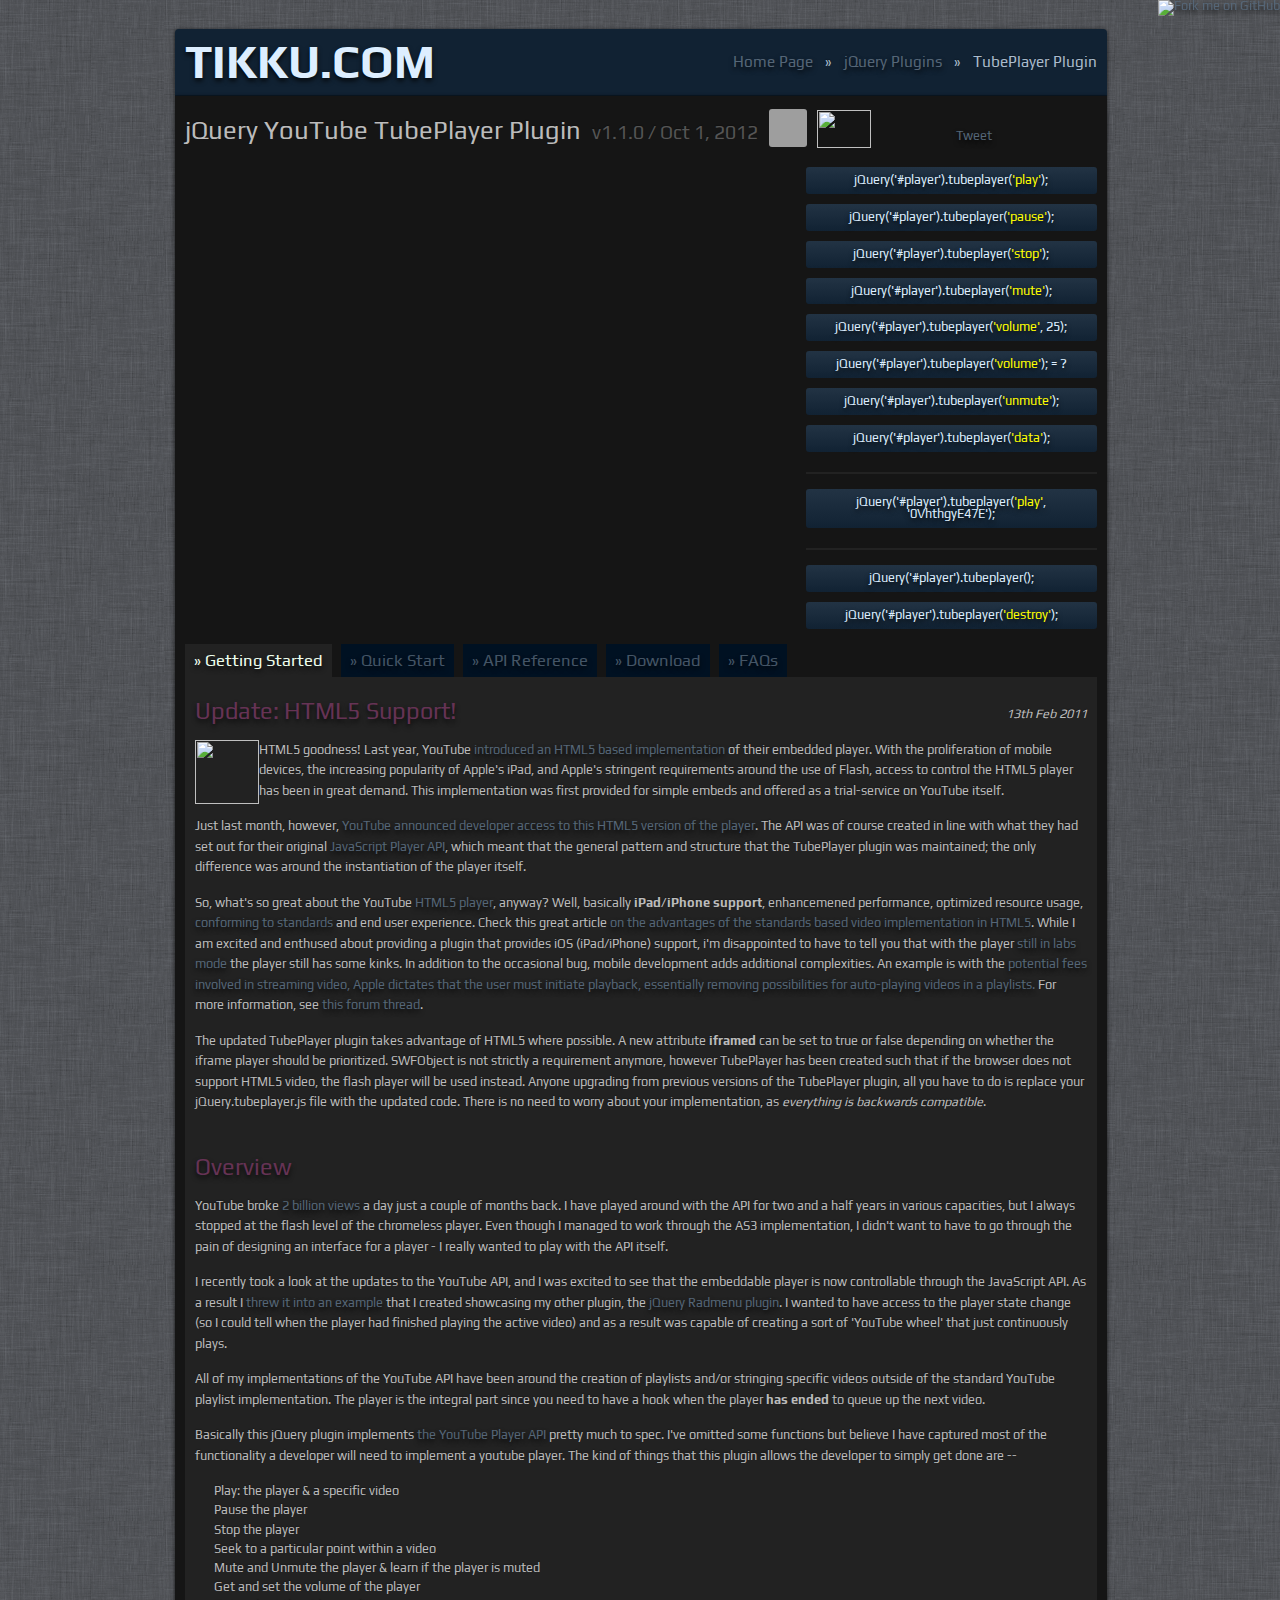
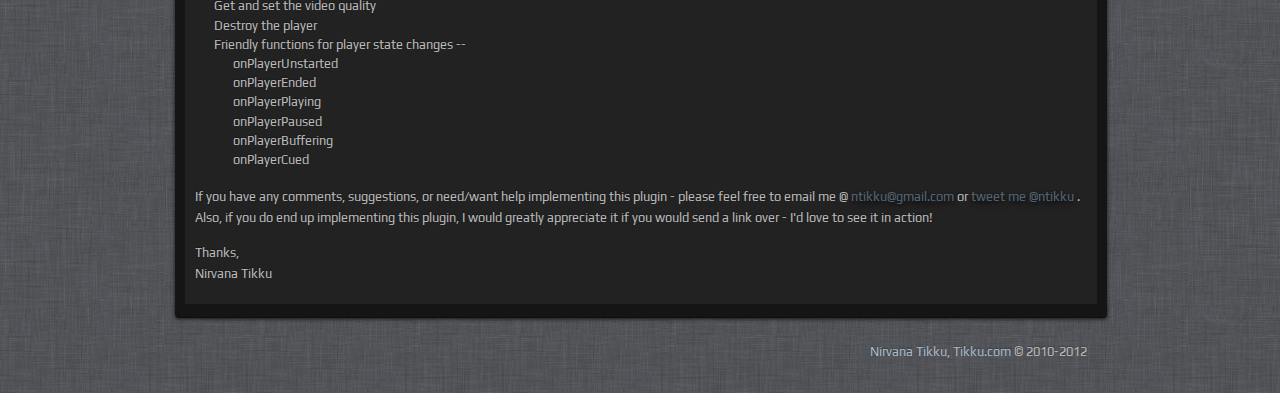
==== webVideoPlayers/jqTubePlayer/index.html @ 19bdcdd6 "Added youtube player tests." ====
<?xml version="1.0" encoding="UTF-8"?>
<!DOCTYPE HTML>
<html>
<head>
	<title>jQuery YouTube TubePlayer Plugin - By Nirvana Tikku</title>
<meta name="ttw" content="6adqhs0" />
<meta http-equiv="Content-Type" content="text/html" />
<meta http-equiv="X-UA-Compatible" content="chrome=1">
<meta name="google-site-verification" content="scHf2K9UgwcPYAiMAz8gCAtIu8FqyezLiTigGDRs0bs" />
<meta property="fb:admins" content="1704113" />


<meta property="og:site_name" content="Tikku.com - Nirvana Tikku's Projects"/>
<meta property="og:type" content="website"/>
<meta property="og:image" content="http://tikku.com/images/tikku/tikku_com_img.png"/>

<meta property="og:url" content="http://www.tikku.com/jquery-youtube-tubeplayer-plugin"/>


<meta name="description" content="" />
<meta name="keywords" content="" />
<link media="screen" type="text/css" rel="stylesheet" href="tikku.css" />
	<script type="text/javascript" src="tikku.js"></script>
	<link href='http://fonts.googleapis.com/css?family=Play&subset=latin' rel='stylesheet' type='text/css'>
</head>
<body target="jquery-youtube-tubeplayer-plugin" class="jquery-youtube-tubeplayer-plugin" analyticsID="UA-8984274-1">
<div class="page">
<div class="page-container page-adjust">
	<div class="grid grid-adjust" style="width:95%">
		<div class="col_24 top">
			<div class="nav">
	<div class="main-title awesome">
		<a href="/" class="home_link">
			TIKKU.COM 
		</a>
		
		<span class="crumbs" style="width:auto;float:right;margin-top:15px;max-width:100%;">
										    		    		 <a href="/home?linkId=bc">     			Home Page
    		</a> 									    		 &nbsp; &raquo; &nbsp;     		 <a href="/jquery-plugins?linkId=bc">     			jQuery Plugins
    		</a> 									    		 &nbsp; &raquo; &nbsp;     		    			TubePlayer Plugin
    							</span>
	</div>
</div>
		</div>
		<div class="col_24 awesome awesome-grey middle" style="float:left;">
			<h1 style="top:-5px;font-size:2em;">jQuery YouTube TubePlayer Plugin 
	<sup class="version">v1.1.0 / Oct 1, 2012</sup> 
	<div class="html5-logo"><div class="logo">&nbsp;</div></div> 
	<img style="position:relative;top:9px;left:4px;" src='/images/yt_powered_by_white_resized.png' width="54" height="38"/> 
</h1>
<div style="position:absolute; right:-10px; top:23px;">
	<a href="http://twitter.com/share" class="twitter-share-button" data-count="horizontal" data-via="ntikku">Tweet</a><script type="text/javascript" src="http://platform.twitter.com/widgets.js"></script><iframe src="http://www.facebook.com/plugins/like.php?href=http%3A%2F%2Fwww.tikku.com%2Fjquery-youtube-tubeplayer-plugin&amp;layout=button_count&amp;show_faces=false&amp;width=450&amp;action=like&amp;font=trebuchet+ms&amp;colorscheme=dark&amp;height=21" scrolling="no" frameborder="0" style="border:none; overflow:hidden; width:125px; height:21px;" allowTransparency="true"></iframe></div>


<div class="col_16">
	<div class="video-player">
		<div id="player"></div>
	</div>
</div>
	
<style>
	.html5-logo { background:rgba(250,250,250,0.6); width:32px; height:32px; display:inline-block;
		padding:3px;
		-webkit-border-radius:3px; -moz-border-radius:3px; border-radius:3px;
	}
	.html5-logo .logo {
		width:32px; height:32px; background:url('/images/HTML5_Logo_32.png') no-repeat; display:inline-block; padding:0px;
	}
	.player-action {
		width:auto;
		height:auto;
		-moz-border-radius:3px;
		-webkit-border-radius:3px;
		border-radius:3px;
		margin-bottom:10px;
		text-align:center;
		padding:7px;
		background-color:#123;
		background: -moz-linear-gradient(center top , #234, #123) repeat scroll 0 0 transparent;
		background-image: -webkit-gradient(linear, 0% 0%, 0% 100%, from(#234), to(#123));
			
	}
	.awesome .events-examples a { color:#def; }
	.player-action .event { color:yellow; }
	.player-action:hover { 
		background-color:#012;
		background: -moz-linear-gradient(center top, #234, #012) repeat scroll 0 0 transparent; 
		background-image: -webkit-gradient(linear, 0% 0%, 0% 100%, from(#234), to(#012));
		-moz-box-shadow: 0px 0px 2px #111;
		-webkit-box-shadow: 0px 0px 2px #111;
	}
	.player-action:active,
	.player-action:focus {
		background-color:#234;
		background: -moz-linear-gradient(center top, #012, #123) repeat scroll 0 0 transparent; 
		background-image: -webkit-gradient(linear, 0% 0%, 0% 100%, from(#012), to(#123));
	}
	
</style>

<div class="col_8 last">
	<div class="events-examples">
		<a href="javascript:void(0);" onClick="jQuery('#player').tubeplayer('play');">
			<div class='player-action'> jQuery('#player').tubeplayer(<span class='event'>'play'</span>); </div>
		</a>
		<a href="javascript:void(0);" onClick="jQuery('#player').tubeplayer('pause');">
			<div class='player-action'> jQuery('#player').tubeplayer(<span class='event'>'pause'</span>); </div>
		</a> 
		<a href="javascript:void(0);" onClick="jQuery('#player').tubeplayer('stop');">
			<div class='player-action'> jQuery('#player').tubeplayer(<span class='event'>'stop'</span>); </div>
		</a> 
		<a href="javascript:void(0);" onClick="jQuery('#player').tubeplayer('mute');">
			<div class='player-action'> jQuery('#player').tubeplayer(<span class='event'>'mute'</span>); </div>
		</a> 
		<a href="javascript:void(0);" onClick="jQuery('#player').tubeplayer('volume', 25);">
			<div class='player-action'> jQuery('#player').tubeplayer(<span class='event'>'volume'</span>, 25); </div>
		</a> 
		<a href="javascript:void(0);" onClick="jQuery('#player-volume').html(jQuery('#player').tubeplayer('volume'));">
			<div class='player-action'> 
				jQuery('#player').tubeplayer(<span class='event'>'volume'</span>); = 
				<span id='player-volume'>?</span>
			</div>
		</a> 
		<a href="javascript:void(0);" onClick="jQuery('#player').tubeplayer('unmute');">
			<div class='player-action'> jQuery('#player').tubeplayer(<span class='event'>'unmute'</span>); </div>
		</a>
		<a href="javascript:void(0);" onClick="showData(jQuery('#player').tubeplayer('data'));">
			<div class='player-action'> jQuery('#player').tubeplayer(<span class='event'>'data'</span>); </div>
		</a>
		<hr/>
		<a href="javascript:void(0);" onClick="jQuery('#player').tubeplayer('play', '0VhthgyE47E');">
			<div class='player-action'> jQuery('#player').tubeplayer(<span class='event'>'play'</span>, '0VhthgyE47E'); </div>
		</a> 
		<hr/>
		<a href="javascript:void(0);" onClick="initPlayer();">
			<div class='player-action'> jQuery('#player').tubeplayer(); </div>
		</a> 
		<a href="javascript:void(0);" onClick="jQuery('#player').tubeplayer('destroy');">
			<div class='player-action'> jQuery('#player').tubeplayer(<span class='event'>'destroy'</span>); </div>
		</a> 
	</div>
</div>

<script type="text/javascript">
function initPlayer(){
	jQuery("#player").tubeplayer({
		width: 600,
		height: 450,
		initialVideo: '0VhthgyE47E',
		onPlayerPlaying: function() {
			console.log('playeing');
		},
		onPlayerUnstarted: function () {
			console.log('unstarted');
		},
		onPlayterCued: function () {
			console.log('cued');
		},
		onPlayerPaused: function () {
			console.log('paused');
		},
		onPlayerBuffering: function () {
			console.log('buffering');
		}

	});
};
jQuery.tubeplayer.defaults.afterReady = function(){
	//jQuery("#player").tubeplayer("cue", " ");
};
initPlayer();
function showData(data){
	var html = "bytesLoaded : " + data.bytesLoaded;
	html += " / bytesTotal : " + data.bytesTotal + "\n";
	html += "currentTime : " + data.currentTime;
	html += " / duration : " + data.duration + "\n";
	html += "startBytes : " + data.startBytes + "\n";
	html += "state : " + data.state + "\n";
	html += "quality : " + data.availableQualityLevels.join(",") + "\n";
	html += "url : " + data.videoURL + "\n";
	html += "videoID : " + data.videoID;
	alert(html);
}
</script>

<br/>






<div class="col_24" style="min-height:620px;">
		
	
	
	
	
	
	
	<div name="jquery_tubeplayer_tabs" id="tubeplayer_tutorial" class="ui-basic-tabs " ui_tabs_type="basic" >
		<ul>
			<li class="selected" tab="tubeplayer_tutorial_1">
							<a href="#tubeplayer_tutorial_1" onClick="log.ga.event('tab', 'select', 'tubeplayer_tutorial : tab-1');"><h3>&raquo; Getting Started</h3></a>
		</li>
			<li  tab="tubeplayer_tutorial_2">
							<a href="#tubeplayer_tutorial_2" onClick="log.ga.event('tab', 'select', 'tubeplayer_tutorial : tab-2');"><h3>&raquo; Quick Start</h3></a>
		</li>
			<li  tab="tubeplayer_tutorial_3">
							<a href="#tubeplayer_tutorial_3" onClick="log.ga.event('tab', 'select', 'tubeplayer_tutorial : tab-3');"><h3>&raquo; API Reference</h3></a>
		</li>
			<li  tab="tubeplayer_tutorial_4">
							<a href="#tubeplayer_tutorial_4" onClick="log.ga.event('tab', 'select', 'tubeplayer_tutorial : tab-4');"><h3>&raquo; Download</h3></a>
		</li>
			<li  tab="tubeplayer_tutorial_5">
							<a href="#tubeplayer_tutorial_5" onClick="log.ga.event('tab', 'select', 'tubeplayer_tutorial : tab-5');"><h3>&raquo; FAQs</h3></a>
		</li>
		</ul>
			<div name="tubeplayer_tutorial_1" class="  ui-tab ui-tabs">
				<style>
	.standard li { display:block; clear:both; }
</style>
<div class="col_24">
	<h2>Update: HTML5 Support!</h2>
	<em style="position:absolute; top:20px; right:0px;">13th Feb 2011</em>
	<p>
		<img src="/images/HTML5_Logo_64.png" height="64px" width="64px" style="float:left;"/> 
		HTML5 goodness!  Last year, YouTube <a href="http://apiblog.youtube.com/2010/06/flash-and-html5-tag.html">introduced an HTML5 based implementation</a>
		of their embedded player.  With the proliferation of mobile devices, the increasing popularity of Apple's iPad,
		and Apple's stringent requirements around the use of Flash, access to control the HTML5 player has been in great demand.  This implementation was first provided for simple embeds and offered as a trial-service on YouTube itself.  
	</p>
	<p>
		Just last month, however, <a href="http://apiblog.youtube.com/2011/01/introducing-javascript-player-api-for.html">YouTube announced developer access to this HTML5 version of the player</a>. 
		The API was of course created in line with what they had set out for their original <a href="http://code.google.com/apis/youtube/js_api_reference.html">JavaScript Player API</a>, which meant that the 
		general pattern and structure that the TubePlayer plugin was maintained; the only difference was around the instantiation of the player itself.  
	</p>
	<p>
		So, what's so great about the YouTube <a href="http://en.wikipedia.org/wiki/HTML5">HTML5 player</a>, anyway? Well, basically <strong>iPad/iPhone support</strong>, enhancemened performance, optimized resource usage, 
		<a href="http://dev.w3.org/html5/spec/spec.html">conforming to standards</a> and end user experience. Check this great article <a href="http://diveintohtml5.org/video.html">on the advantages of the standards based video implementation in HTML5</a>.
		While I am excited and enthused about providing a plugin that provides iOS (iPad/iPhone) support, i'm disappointed to have to tell you that with the player <a href="http://http://code.google.com/apis/youtube/iframe_api_reference.html">still in labs mode</a> the
		player still has some kinks.  In addition to the occasional bug, mobile development adds additional complexities.  An example is with the <a href="http://developer.apple.com/library/safari/#documentation/AudioVideo/Conceptual/Using_HTML5_Audio_Video/AudioandVideoTagBasics/AudioandVideoTagBasics.html">potential fees involved in streaming video, Apple dictates that the user must 
		initiate playback, essentially removing possibilities for auto-playing videos in a playlists.</a> For more information, see <a href="http://code.google.com/apis/youtube/forum/discussion.html?place=topic/youtube-api-gdata/Fr39edfAKgs/discussion">this forum thread</a>.
	</P>
	<p>
		The updated TubePlayer plugin takes advantage of HTML5 where possible.  A new attribute <strong>iframed</strong> can be set to true or false depending on whether the iframe player should be prioritized. SWFObject is not strictly a requirement anymore, however TubePlayer has been
		created such that if the browser does not support HTML5 video, the flash player will be used instead.  Anyone upgrading from previous versions of the TubePlayer plugin, all you have to do is replace
		your jQuery.tubeplayer.js file with the updated code. There is no need to worry about your implementation, as <em> everything is backwards compatible</em>.
	</P>
		<h2>Overview</h2>
	<p>
		YouTube broke <a target="_blank" href="http://mashable.com/2010/05/17/youtube-2-billion-views/">2 billion views</a> a day just a couple of months back. I have played around with the API for two and a half years in various capacities, but I always stopped at the flash level of the chromeless player. Even though I managed to work through the AS3 implementation, I didn't want to have to go through the pain of designing an interface for a player - I really wanted to play with the API itself.
	</p>
	<p>
		I recently took a look at the updates to the YouTube API, and I was excited to see that the embeddable player is now controllable through the JavaScript API. As a result I <a href="youtube-quickplay" target="_blank" >threw it into an example</a> that I created showcasing my other plugin, the <a target="_blank" href="jquery-radmenu-plugin">jQuery Radmenu plugin</a>. I wanted to have access to the player state change (so I could tell when the player had finished playing the active video) and as a result was capable of creating a sort of 'YouTube wheel' that just continuously plays.
	</p>
	<p>
		All of my implementations of the YouTube API have been around the creation of playlists and/or stringing specific videos outside of the standard YouTube playlist implementation. The player is the integral part since you need to have a hook when the player <strong>has ended</strong> to queue up the next video. 
	</p>
	<p>
		Basically this jQuery plugin implements <a target="_blank" href="http://code.google.com/apis/youtube/js_api_reference.html#onYouTubePlayerReady">the YouTube Player API</a> pretty much to spec. I've omitted some functions but believe I have captured most of the functionality a developer will need to implement a youtube player. The kind of things that this plugin allows the developer to simply get done are --
		<ol class='standard'>
			<li>Play: the player & a specific video</li>
			<li>Pause the player</li>
			<li>Stop the player</li>
			<li>Seek to a particular point within a video</li>
			<li>Mute and Unmute the player & learn if the player is muted</li>
			<li>Get and set the volume of the player</li>
			<li>Get and set the video quality</li>
			<li>Destroy the player</li>
			<li>
				Friendly functions for player state changes -- <br/>
				<ol>
					<li>onPlayerUnstarted</li>
					<li>onPlayerEnded</li>
					<li>onPlayerPlaying</li>
					<li>onPlayerPaused</li>
					<li>onPlayerBuffering</li>
					<li>onPlayerCued</li>
				</ol>
			</li>
		</ol>
	</p>
	<p>
		If you have any comments, suggestions, or need/want help implementing this plugin - please feel free to email me @ 
		<a href="mailto:ntikku@gmail.com">ntikku@gmail.com</a> or <a href="http://www.twitter.com/ntikku">tweet 
		me @ntikku</a> . Also, if you do end up implementing this plugin, I would greatly appreciate it if you 
		would send a link over - I'd love to see it in action!
	</p>
	<p>
		Thanks, <br/>
		Nirvana Tikku
	</p>
</div>

		</div>
			<div name="tubeplayer_tutorial_2" class=" never ui-tab ui-tabs">
					
				<h2>Quick Start Guide</h2>
		<p>
			<div class="css_bullet">&nbsp;</div>
			<strong class='header'>1&nbsp;&nbsp;&nbsp;&nbsp;
			Create a container for your player</strong><br/>
			<br/>
			<pre class="code indent">
&lt;html&gt;	
&lt;body&gt;
	&lt;div id=<span class='string'>'youtube-player-container'</span>&gt; &lt;/div&gt;
&lt;/body&gt;
&lt;/html&gt;
			</pre>
			
			<br/>
						<div class="css_bullet">&nbsp;</div>
			<strong class='header'>2&nbsp;&nbsp;&nbsp;&nbsp;
			Include the JavaScript</strong>
			<br/><br/>
			<pre class="code indent">
&lt;script type='text/javascript' src='{your_path_to}/<span class='string'>jQuery.tubeplayer.js'</span>&gt;&lt;/script&gt;
			</pre>
			
			<br/>
						<div class="css_bullet">&nbsp;</div>
			<strong class='header'>3&nbsp;&nbsp;&nbsp;&nbsp;
			Initialize the YouTube Player in JavaScript</strong>
			<br/><br/>
			<pre class="code indent">
jQuery(<span class='string'>"#youtube-player-container"</span>).tubeplayer({
	width: <span class='num'>600</span>, <span class='comments'>// the width of the player</span>
	height: <span class='num'>450</span>, <span class='comments'>// the height of the player</span>
	allowFullScreen: <span class='string'>"true"</span>, <span class='comments'>// true by default, allow user to go full screen</span>
	initialVideo: <span class='string'>"DkoeNLuMbcI"</span>, <span class='comments'>// the video that is loaded into the player</span>
	preferredQuality: <span class='string'>"default"</span>,<span class='comments'>// preferred quality: default, small, medium, large, hd720</span>
	onPlay: <span class='fn'>function</span>(id){}, <span class='comments'>// after the play method is called</span>
	onPause: <span class='fn'>function</span>(){}, <span class='comments'>// after the pause method is called</span>
	onStop: <span class='fn'>function</span>(){}, <span class='comments'>// after the player is stopped</span>
	onSeek: <span class='fn'>function</span>(time){}, <span class='comments'>// after the video has been seeked to a defined point</span>
	onMute: <span class='fn'>function</span>(){}, <span class='comments'>// after the player is muted</span>
	onUnMute: <span class='fn'>function</span>(){} <span class='comments'>// after the player is unmuted</span>
});
			</pre>
					<br/>
						<div class="css_bullet">&nbsp;</div>
			<strong class='header'>4&nbsp;&nbsp;&nbsp;&nbsp;
			Hook the tubeplayer's events to any elements you want to use as triggers</strong>
			<br/><br/>
			<pre class="code indent">
&lt;a href="#" onClick='jQuery(<span class='string'>"#youtube-player-container"</span>).tubeplayer(<span class="string">"play"</span>)'&gt; 
	Play video in player
&lt;/a&gt;
&lt;a href="#" onClick='jQuery(<span class='string'>"#youtube-player-container"</span>).tubeplayer(<span class="string">"pause"</span>)'&gt; 
	Pause player 
&lt;/a&gt;
&lt;a href="#" onClick='jQuery(<span class='string'>"#youtube-player-container"</span>).tubeplayer(<span class="string">"stop"</span>)'&gt; 
	Stop player 
&lt;/a&gt;
&lt;a href="#" onClick='jQuery(<span class='string'>"#youtube-player-container"</span>).tubeplayer(<span class="string">"mute"</span>)'&gt; 	
	Mute player 
&lt;/a&gt;
&lt;a href="#" onClick='jQuery(<span class='string'>"#youtube-player-container"</span>).tubeplayer(<span class="string">"unmute"</span>)'&gt; 
	Unmute player
&lt;/a&gt;
			</pre>

		</p>

		</div>
			<div name="tubeplayer_tutorial_3" class=" never ui-tab ui-tabs">
				<h2>Options / Defaults</h2>

<div>In addition to this page, be sure to check out the <a target="_blank" href="http://code.google.com/apis/youtube/js_api_reference.html#Overview">YouTube JavaScript API Reference</a> if you aren't familiar with it.</div>
<br/><br/>
The plugin's defaults are --
<br/><br/>
<pre class="code indent">
<span class='fn'>var</span> defaults = {
	<span class='comments'>// Plugin init params</span>
	width: <span class='num'>425</span>, <span class='comments'>// the width of the player</span>
	height: <span class='num'>355</span>, <span class='comments'>// the height of the player</span>
	allowFullScreen: <span class='string'>"true"</span>, <span class='comments'>// true by default, allow user to go full screen</span>
	initialVideo: <span class='string'>"DkoeNLuMbcI"</span>, <span class='comments'>// the video that is loaded into the player</span>
	start: <span class='num'>0</span>, <span class='comments'></span>
	preferredQuality: <span class='string'>"default"</span>,<span class='comments'>// preferred quality: default, small, medium, large, hd720</span>
	showControls: <span class='num'>1</span>, <span class='comments'>// whether the player should have the controls visible, 0 or 1</span>
	showRelated: <span class='num'>0</span>, <span class='comments'>// show the related videos when the player ends, 0 or 1 </span>
	autoPlay: <span class='bool'>false</span>, <span class='comments'>// whether the player should autoplay the video, 0 or 1</span>
	autoHide: <span class='bool'>true</span>, <span class='comments'></span>
	theme: <span class='string'>"dark"</span>, <span class='comments'>// possible options: "dark" or "light"</span>
	color: <span class='string'>"red"</span>, <span class='comments'>// possible options: "red" or "white"</span>
	showinfo: <span class='bool'>false</span>, <span class='comments'>// if you want the player to include details about the video</span>
	modestbranding: <span class='bool'>true</span>, <span class='comments'>// specify to include/exclude the YouTube watermark</span>
	<span class='comments'>// the location to the swfobject import for the flash player, default to Google's CDN</span>
	wmode: <span class='string'>"transparent"</span>, <span class='comments'>// note: transparent maintains z-index, but disables GPU acceleration</span>
	swfobjectURL: <span class='string'>"http://ajax.googleapis.com/ajax/libs/swfobject/2.2/swfobject.js"</span>,
	loadSWFObject: <span class='bool'>true</span>, <span class='comments'>// if you include swfobject, set to false</span>
	<span class='comments'>// HTML5 specific attrs</span>
	iframed: <span class='bool'>true</span>, <span class='comments'>// iframed can be: true, false; if true, but not supported, degrades to flash</span>
	<span class='comments'>// Player Trigger Specific Functionality</span>
	onPlay: <span class='fn'>function</span>(id){}, <span class='comments'>// after the play method is called</span>
	onPause: <span class='fn'>function</span>(){}, <span class='comments'>// after the pause method is called</span>
	onStop: <span class='fn'>function</span>(){}, <span class='comments'>// after the player is stopped</span>
	onSeek: <span class='fn'>function</span>(time){}, <span class='comments'>// after the video has been seeked to a defined point</span>
	onMute: <span class='fn'>function</span>(){}, <span class='comments'>// after the player is muted</span>
	onUnMute: <span class='fn'>function</span>(){}, <span class='comments'>// after the player is unmuted</span>
	<span class='comments'>// Player State Change Specific Functionality</span>
	onPlayerUnstarted: <span class='fn'>function</span>(){}, <span class='comments'>// when the player returns a state of unstarted</span>
	onPlayerEnded: <span class='fn'>function</span>(){}, <span class='comments'>// when the player returns a state of ended</span>
	onPlayerPlaying: <span class='fn'>function</span>(){}, <span class='comments'>//when the player returns a state of playing</span>
	onPlayerPaused: <span class='fn'>function</span>(){}, <span class='comments'>// when the player returns a state of paused</span>
	onPlayerBuffering: <span class='fn'>function</span>(){}, <span class='comments'>// when the player returns a state of buffering</span>
	onPlayerCued: <span class='fn'>function</span>(){}, <span class='comments'>// when the player returns a state of cued</span>
	onQualityChange: <span class='fn'>function</span>(quality){}, <span class='comments'>// a function callback for when the quality of a video is determined</span>
	<span class='comments'>// Error State Specific Functionality</span>
	onErrorNotFound: <span class='fn'>function</span>(){}, <span class='comments'>// if a video cant be found</span>
	onErrorNotEmbeddable: <span class='fn'>function</span>(){}, <span class='comments'>// if a video isnt embeddable</span>
	onErrorInvalidParameter: <span class='fn'>function</span>(){} <span class='comments'>// if we've got an invalid param</span>
});
</pre>
<br/>
<div class="col_24">
	<h4>width</h4>
	<div class='col_24'>Assign the width of the player. By default this is at 425px.</div>
	<h4>height</h4>
	<div class='col_24'>Assign the height of the player. By default this is at 355px.</div>
	<h4>allowFullScreen</h4>
	<div class='col_24'>True or False, depending on if you want to enable the full screen button.</div>
	<h4>initialVideo</h4>
	<div class='col_24'>Assign a YouTube video id for the initial video to be loaded upon player initialization.</div>
	<h4>preferredQuality</h4>
	<div class='col_24'>Options: "default", "small", "medium", "large", "hd720". "default" is the plugin's default value.</div>
	<h4>showControls</h4>
	<div class='col_24'>This attribute will enable controls in the player, and is only available in the case of the iframe player. Values can be true or false. </div>
	<h4>showRelated</h4>
	<div class='col_24'>Whether the player should load related videos once playback of the initial video starts  Values can be true or false. </div>
	<h4>autoPlay</h4>
	<div class='col_24'>This attribute will autoplay upon load, and is only available in the case of the iframe player. Values can be true or false. </div>
	<h4>autoHide</h4>
	<div class='col_24'>Whether the video controls will automatically hide after a video begins playing Values can be true or false.</div>
	<h4>theme</h4>
	<div class='col_24'>Sets the color of the overall player. Values can be "dark" or "light". Default is "dark" as per YouTube's spec.</div>
	<h4>color</h4>
	<div class='col_24'>Sets the color of the progress bar. Values can be "red" or "white". Default is "red" as per YouTube's spec. </div>
	<h4>showinfo</h4>
	<div class='col_24'>Whether or not to show the loaded videos details. Values can be true or false. </div>
	<h4>modestbranding</h4>
	<div class='col_24'>This parameter can be used to include/exclude the YouTube watermark. Values can be true or false. </div>
	<h4>swfobjectURL</h4>
	<div class='col_24'>The swfobject dependency is for the flash based implementation of the player. By default the url
		is specified to the Google CDN location for swfobject version 2.2. You can override this if you want to use a 
		local version.</div>
	<h4>loadSWFObject</h4>
	<div class='col_24'>If you want to include the swfobject in a minified file, or would rather that the TubePlayer plugin not load the swfobject, set this to false. If not, if using the flash player, the player will only be initialized after the script has been imported.</div>
	<h4>iframed</h4>
	<div class='col_24'>This attribute is a boolean, true/false.  If true, TubePlayer will prioritize the HTML5 implementation of TubePlayer (provided it's available), over the flash based player. If false, only the flash player will be used.</div>
		<br/>
	<h3>Trigger Events</h3>
	<h4>onPlay</h4>
	<div class='col_24'>After the player triggers a play event, the onPlay method is called and passed the id that was played.
	This can come in handy in situations where you may want to track / utilize the play event and possibly
	hook in your analytics.</div>
	<h4>onPause</h4>
	<div class='col_24'>Similar to onPlay, onPause is called <em>after</em> the player is paused.</div>
	<h4>onStop</h4>
	<div class='col_24'>Ditto, onStop is <em>after</em> the player has been stopped.</div>
	<h4>onSeek</h4>
	<div class='col_24'>Convenience method while seeking. This method is passed the seekTime. Most often used by a slider or some similar interface.</div>
	<h4>onMute</h4>
	<div class='col_24'>For whatever reason if you want to do something when the player is muted.</div>
	<h4>onUnMute</h4>
	<div class='col_24'>Ditto, if you want to do something when the player is unmuted.</div>
		<h3>Player Events</h3>
	<h4>onPlayerUnstarted</h4>
	<div class='col_24'>This method is called when the state of the player is cued, but has not been started. </div>
	<h4>onPlayerEnded</h4>
	<div class='col_24'>This method gets triggered when the video has finished playing.</div>
	<h4>onPlayerPlaying</h4>
	<div class='col_24'>As soon as the player starts playing, this method is called right after.</div>
	<h4>onPlayerPaused</h4>
	<div class='col_24'>When the state of the player is paused this method is called.</div>
	<h4>onPlayerBuffering</h4>
	<div class='col_24'>Whilst the player is buffering, this method is called.</div>
	<h4>onPlayerCued</h4>
	<div class='col_24'>After the player is cued up with a video.</div>
		<h4>onQualityChange</h4>
	<div class='col_24'>Whenever the video quality is determined, this callback is invoked.</div>
		<h3>Errors</h3>
	<h4>onErrorNotFound</h4>
	<div class='col_24'>If the video is not found, this method will get called.</div>
	<h4>onErrorNotEmbeddable</h4>
	<div class='col_24'>If the video you have entered is not embeddable, this method will get called.</div>
	<h4>onErrorInvalidParameter</h4>
	<div class='col_24'>If the player wasn't init'd properly, possibly due to a bad VideoID</div>
</div>

<br style="clear:both;"/>

<h2>Events</h2>
There are a set of events that are bound to TubePlayer upon initialization. These events can be called directly by passing in a string argument, the event,
to trigger the event on the menu. Some events may require arguments, in which case pass the arguments as well. Note: Unless specified, all triggers return the player
meaning you can continue to utilize chaining.
<h4>Cue</h4>
<div class="col_15">
	Cue a video specified by videoId. The player uses the quality setting defined upon initialization to cue the video.
</div>
<div class="col_9 last">
	<pre class="code">jQuery(<span class='string'>"#youtube-player-container"</span>)<br/> &nbsp;&nbsp;&nbsp;&nbsp;&nbsp;&nbsp;.tubeplayer(<span class='highlight'>"cue"</span>, <span class='string'>"videoId"</span>);</pre>
</div>
<h4>Play</h4>
<div class="col_15">
	Play has three different implementations. The first, is to play the active video, if you do not specify a parameter.
	<br/><br/>If you specify a parameter, and that parameter is a string, then the player will cue and play the specified video.
	<br/><br/>Lastly, if you specify a parameter, and that parameter is an OBJECT, you will have the ability to pass in the id 
	and the start time -- {id: "<videoid>",time:"<start time>"}. 
</div>
<div class="col_9 last">
	<pre class="code">jQuery(<span class='string'>"#youtube-player-container"</span>)<br/> &nbsp;&nbsp;&nbsp;&nbsp;&nbsp;&nbsp;.tubeplayer(<span class='highlight'>"play"</span>);</pre>
	&nbsp;&nbsp;&nbsp;&nbsp;&nbsp; or
	<pre class="code">jQuery(<span class='string'>"#youtube-player-container"</span>)<br/> &nbsp;&nbsp;&nbsp;&nbsp;&nbsp;&nbsp;.tubeplayer(<span class='highlight'>"play"</span>, <span class='string'>"DkoeNLuMbcI"</span>);</pre>
	&nbsp;&nbsp;&nbsp;&nbsp;&nbsp; or
	<pre class="code">jQuery(<span class='string'>"#youtube-player-container"</span>)<br/> &nbsp;&nbsp;&nbsp;&nbsp;&nbsp;&nbsp;.tubeplayer(<span class='highlight'>"play"</span>, {
	&nbsp;&nbsp;&nbsp;&nbsp;&nbsp;id: <span class='string'>"DkoeNLuMbcI"</span>,
	&nbsp;&nbsp;&nbsp;&nbsp;&nbsp;time: <span class='num'>20</span>
	});</pre>
</div>
<h4>Pause</h4>
<div class="col_15">
	Simply pauses the player.
</div>
<div class="col_9 last">
	<pre class="code">jQuery(<span class='string'>"#youtube-player-container"</span>)<br/> &nbsp;&nbsp;&nbsp;&nbsp;&nbsp;&nbsp;.tubeplayer(<span class='highlight'>"pause"</span>);</pre>
</div>
<h4>Stop</h4>
<div class="col_15">
	Stops the player from loading.
</div>
<div class="col_9 last">
	<pre class="code">jQuery(<span class='string'>"#youtube-player-container"</span>)<br/> &nbsp;&nbsp;&nbsp;&nbsp;&nbsp;&nbsp;.tubeplayer(<span class='highlight'>"stop"</span>);</pre>
</div>
<h4>Seek</h4>
<div class="col_15">
	Specify a time to seekTo and this method will skip the player to the specified time.
</div>
<div class="col_9 last">
	<pre class="code">jQuery(<span class='string'>"#youtube-player-container"</span>)<br/> &nbsp;&nbsp;&nbsp;&nbsp;&nbsp;&nbsp;.tubeplayer(<span class='highlight'>"seek"</span>, <span class='num'>100</span>);</pre>
</div>

<h4>Mute</h4>
<div class="col_15">
	Mute the player.
</div>
<div class="col_9 last">
	<pre class="code">jQuery(<span class='string'>"#youtube-player-container"</span>)<br/> &nbsp;&nbsp;&nbsp;&nbsp;&nbsp;&nbsp;.tubeplayer(<span class='highlight'>"mute"</span>);</pre>
</div>

<h4>Unmute</h4>
<div class="col_15">
	Unmute the player. Currently, potentially due to an API bug, I set the value of the volume to 100, since even though the player says that it has been unmuted, it does not play.
</div>
<div class="col_9 last">
	<pre class="code">jQuery(<span class='string'>"#youtube-player-container"</span>)<br/> &nbsp;&nbsp;&nbsp;&nbsp;&nbsp;&nbsp;.tubeplayer(<span class='highlight'>"unmute"</span>);</pre>
</div>

<h4>isMuted</h4>
<div class="col_15">
	Returns true or false depdending on whether the player is muted.
</div>
<div class="col_9 last">
	<pre class="code">jQuery(<span class='string'>"#youtube-player-container"</span>)<br/> &nbsp;&nbsp;&nbsp;&nbsp;&nbsp;&nbsp;.tubeplayer(<span class='highlight'>"isMuted"</span>);</pre>
</div>


<h4>Volume</h4>
<div class="col_15">
	Volume has two variations - getter and setter. Simply pass in "volume" to get the volume {0,100}, and pass a parameter within {0,100} to specify a new volume.
</div>
<div class="col_9 last">
	<pre class="code">jQuery(<span class='string'>"#youtube-player-container"</span>)<br/> &nbsp;&nbsp;&nbsp;&nbsp;&nbsp;&nbsp;.tubeplayer(<span class='highlight'>"volume"</span>);</pre>
&nbsp;&nbsp;&nbsp;&nbsp;&nbsp; or
	<pre class="code">jQuery(<span class='string'>"#youtube-player-container"</span>)<br/> &nbsp;&nbsp;&nbsp;&nbsp;&nbsp;&nbsp;.tubeplayer(<span class='highlight'>"volume"</span>, <span class='num'>25</span>);</pre>
</div>


<h4>Quality</h4>
<div class="col_15">
	Quality also has two variations - getter and setter. If you want to get the current quality of the player, pass in "quality" without params. If you want to set the quality, based off of the available
	quality levels, pass that in as a string parameter.
</div>
<div class="col_9 last">
	<pre class="code">jQuery(<span class='string'>"#youtube-player-container"</span>)<br/> &nbsp;&nbsp;&nbsp;&nbsp;&nbsp;&nbsp;.tubeplayer(<span class='highlight'>"quality"</span>);</pre>
	&nbsp;&nbsp;&nbsp;&nbsp;&nbsp; or
	<pre class="code">jQuery(<span class='string'>"#youtube-player-container"</span>)<br/> &nbsp;&nbsp;&nbsp;&nbsp;&nbsp;&nbsp;.tubeplayer(<span class='highlight'>"quality"</span>, "medium");</pre>
</div>

<h4>Data</h4>
<div class="col_15">
	Typically you will want to access the information thats available from the player. The data method returns an object with the information of the player. As YouTube typically shows, you can create
	a setInterval and use this method to retrieve the information you will want per time period. The information that is returned is: <br/>
		bytesLoaded, bytesTotal; startBytes; state; currentTime; availableQualityLevels; the 'duration' and the 'videoURL' of the active video
</div>
<div class="col_9 last">
	<pre class="code">jQuery(<span class='string'>"#youtube-player-container"</span>)<br/> &nbsp;&nbsp;&nbsp;&nbsp;&nbsp;&nbsp;.tubeplayer(<span class='highlight'>"data"</span>);</pre>
</div>

<h4>Player</h4>
<div class="col_15">
	Returns the YouTube Player object (the actual embedded player). This is better to use for performance in setInterval's that want to poll the player to get the duration etc. This requires that you
	treat the 'player' object that is passed back, as the ytplayer that the YouTube API specifies. Look at the documentation for more detail.
</div>
<div class="col_9 last">
	<pre class="code">jQuery(<span class='string'>"#youtube-player-container"</span>)<br/> &nbsp;&nbsp;&nbsp;&nbsp;&nbsp;&nbsp;.tubeplayer(<span class='highlight'>"player"</span>);</pre>
</div>

<h4>Size</h4>
<div class="col_15">
	Update the size of the player. This event requires passing an object as an argument, that has the
	width and the height specified. Note that under the hood, the player's css is updated using the object
	specified by using jQuery().css({}), meaning that you can pass in additional CSS parameters if you wish
	and upon size updates, the specified css changes will also be made.<br/>
	 i.e. { width: 300, height: 200, border: "2px solid blue" }
</div>
<div class="col_9 last">
	<pre class="code">jQuery(<span class='string'>"#youtube-player-container"</span>)<br/> &nbsp;&nbsp;&nbsp;&nbsp;&nbsp;&nbsp;.tubeplayer(<span class='highlight'>"size"</span>, {
		width: <span class='num'>300</span>, 
		height: <span class='num'>200</span>
	});</pre>
</div>


<h4>Destroy</h4>
<div class="col_15">
	Destroy the embed (remove it), unbind evertyhing on the player container & remove local storage.
</div>
<div class="col_9 last">
	<pre class="code">jQuery(<span class='string'>"#youtube-player-container"</span>)<br/> &nbsp;&nbsp;&nbsp;&nbsp;&nbsp;&nbsp;.tubeplayer(<span class='highlight'>"destroy"</span>);</pre>
</div>



<h2>Player event listeners</h2>
The YouTube Player has three different event listeners subscribed: stateChange, onError and onPlaybackQualityChange. In addition to this, there is an extra
function that you can latch on to <em>after the player is 'ready'</em>. It is recommended not to play with the stateChange, onPlaybackQualityChange or onError functions, since they have
been setup to  trigger the various helper methods (onPlayerUnstarted, onPlayerEnded, etc).. that make the plugin so convenient. 
<h4>$.tubeplayer.defaults.afterReady</h4>
<div class="col_15">
	After the play is ready (and has been completely loaded) the jQuery player object is passing into the 'afterReady' function.
</div>
<div class="col_9 last">
	<pre class="code">$.tubeplayer.defaults.afterReady
	= <span class='fn'>function</span>($player){}</pre>
</div>
<h4>$.tubeplayer.getPlayers()</h4>
<div class="col_15">
	A means to get all the players that have been instantiated.
</div>
<div class="col_9 last">
	<pre class="code">$.tubeplayer.getPlayers()</pre>
</div>

<br style="clear:both;"/>
<h2 style="clear:both;">Legal</h2>
<p>
	<a href="http://www.opensource.org/licenses/mit-license.php" target="_blank">
		MIT License
	</a>
</p>
		

		</div>
			<div name="tubeplayer_tutorial_4" class=" never ui-tab ui-tabs">
				<div class="col_8">
	<h2>File details / download</h2>
	<h4 style="float:left;">v1.1.0</h4>
	<dl style="float:left; margin-left: 15px;">
		<dd><strong class='highlight'>Production</strong> - <strong class='prod_size'>8.7kB</strong> 
			( <a href="/scripts/ui/tubeplayer/jQuery.tubeplayer.min.js" onMouseDown="log.ga.event('tubeplayer', 'download', 'min - 1.1.0');" target="_blank">Download</a> )<br/>
			<em>Minified with Google Compiler</em></dd>
		<br/>
		<dd><strong class='highlight'>Development</strong> - <strong>18kB</strong> 
			( <a href="/scripts/ui/tubeplayer/jQuery.tubeplayer.js" onMouseDown="log.ga.event('tubeplayer', 'download', 'dev - 1.1.0');" target="_blank">Download</a> )<br/>
			<em>Commented</em> </dd>
	</dl>
	<br class="clear"/>
	
	<br/>
	
	<strong class='highlight'>GitHub</strong> - 
	<a target="_blank" href="http://github.com/nirvanatikku/jQuery-TubePlayer-Plugin">
		http://github.com/nirvanatikku/jQuery-TubePlayer-Plugin
	</a>
	
	<div style="margin-top:55px;clear:both;text-align:center;"> 
		
	<form action="https://www.paypal.com/cgi-bin/webscr" method="post">
		<input type="hidden" name="cmd" value="_s-xclick">
		<input type="hidden" name="hosted_button_id" value="SC23WFDUU2H5A">
		<h3 style="color:#999;">Find TubePlayer Useful?</h3><br/>
		<a href="http://tiptheweb.org/tip/" class="ttw-button ttw-button-small" style="color:black;">Tip</a>
<script>
(function (window, document) {
    var ref = document.getElementsByTagName('script')[0],
        script = document.createElement('script'),
        secure = window.location.protocol === 'https:';
    script.async = true;
    script.src = secure ? 'https://secure-platform.tiptheweb.org/tip/button.js'
                        : 'http://platform.tiptheweb.org/tip/button.js';
    ref.parentNode.insertBefore(script, ref);
}(this, this.document));
</script>
	</form>
	
	</div>

</div>
<style>
	.changelog p strong { color:#891; }
	.ui-basic-tabs div.ui-tabs { min-height:1200px; }
</style>
<div class="col_16 last changelog">
	<h2>Changelog</h2>
	<p>
		<strong>v1.1.0 - Oct 1, 2012</strong>
		<dl>
			<dd>Enabled ES5 'strict' mode</dd>
			<dd>Stricter equality checks / improve code</dd>
			<dd>Multiple player support - appropriate randomization by use of GUIDs</dd>
			<dd>Fix event handler binding on the player objects (both flash based and html5 enabled) - jQuery.tubeplayer.events</dd>
			<dd>Perform appropriate cleanup when destroying tubeplayer</dd>
		</dl>
	</p>
	<p>
		<strong>v1.0.4 - Nov 12, 2011</strong>
		<dl>
			<dd>Bug fixes for parsing videoID </dd>
			<dd>Support added for 'loop' parameter and annotations (iv_load_policy)</dd>
		</dl>
	</p>
	<p>
		<strong>v1.0.3 - Aug 14th, 2011</strong>
		<dl>
			<dd>Added <a href="http://apiblog.youtube.com/2011/08/coming-soon-dark-player-for-embeds.html">theme and color</a> support - dark/light with red/white</dd>
			<dd>Added 'start' attribute - default 0</dd>
			<dd>Added 'showinfo' attribute - default false</dd>
			<dd>Added 'modestbranding' attribute - default true</dd>
			<dd>Updated showControls, showRelated, autoPlay and autoHide to boolean from int</dd>
		</dl>
	</p>
	<p>
		<strong>v1.0.2 - Aug 3rd, 2011</strong>
		<dl>
			<dd>Add support for 'autoHide' parameter</dd>
			<dd>'loadSWFObject' attribute allows user to specify their swfobject inclusion</dd>
		</dl>
	</p>
	<p>
		<strong>v1.0.1 - May 14th, 2011</strong>
		<dl>
			<dd>IE 7 and 8 fixes </dd>
			<dd>Simplify dependency by utilizing Google CDN for swfobject instead of requiring additional include</dd>
			<dd>Added videoEmbedURL and videoID to "data" object</dd>
			<dd>Added "videoId" convenience method</dd>
			<dd>New onErrorInvalidParameters method to handle final error case</dd>
			<dd>Added support for 'showControls' and 'showRelated' player attributes</dd>
			<dd>Enhanced multiple player support for iframe/html5 player</dd>
			<dd>New public method to get all players jQuery.tubeplayer.getPlayers() </dd>
			<dd>Fixed unmute - uses volume before muted now</dd>
		</dl>
		<em>Special thanks to <a href="http://www.twitter.com/BFSmith07">@Branden Smith</a> for the first few fixes</em>
	</p>
	<p>
		<strong>v1.0.0 - Feb 13th, 2011</strong>
		<dl>
			<dd><em>Note: This update is completely backwards compatible</em></dd>
			<dd>Support for HTML5 - IFRAME embedded player</dd>
			<dd>HTML5 by default now, if not supported will degrade to Flash player</dd>
			<dd>Added 'autoplay' and 'controls' properties for player init</dd>
		</dl>
	</p>
	<p>
		<strong>v0.9.4 - Sept 5th, 2010</strong>
		<dl>
			<dd>New event: 'size'; Now you can modify the player's size</dd>
			<dd>Add player 'wmode' default as transparent, to prevent z-index issues in IE (thanks <a href="http://www.danielbrouse.com" target="_blank">@Daniel Brouse</a>)</dd>
		</dl>
	</p>
	<p>
		<strong>v0.9.3 - Aug 20, 2010</strong>
		<dl>
			<dd>Fixed onError Handlers</dd>
		</dl>
	</p>
	<p>
		<strong>v0.9.2 - Aug 10, 2010</strong>
		<dl>
			<dd>Added 'player' method, to get direct access to the youtube player </dd>
		</dl>
	</p>
	<p>
		<strong>v0.9.1 - July 30, 2010</strong>
		<dl>
			<dd>Multiple player support</dd>
			<dd>Added 'onQualityChange' callback to defaults</dd>
		</dl>
	</p>
	<p>
		<strong>v0.9.0 - July 24, 2010</strong>
		<dl>
			<dd>Embed the API driven Flash YouTube Video Player - init/destroy</dd>
			<dd>Control the player - cue, play, pause, stop, seek, volume control, quality control and data retreival</dd>
			<dd>Give developer controls after each event is triggered</dd>
			<dd>Provide developer with state change friendly events (i.e. instead of state == -1, onPlayerUnstarted)</dd>
			<dd>Hooks for 'afterReady', 'stateChange', 'onError' and 'qualityChange' for the player</dd>
			<dd>Convenience methods for errors - onErrorNotFound, onErrorNotEmbeddable
			<dd>Browser support tested: Firefox 3.5+, Chrome 5, Opera 10, Safari 5, IE6+</dd>
		</ul>
	</p>
</div>

		</div>
			<div name="tubeplayer_tutorial_5" class=" never ui-tab ui-tabs">
				
<h2>Frequently Asked Questions</h2>
<h4>What version of jQuery is TubePlayer dependent on?</h4>
<p>
	jQuery 1.3.2+
</p>
<h4>What else is TubePlayer dependent on?</h4>
<p>
	SWFObject. &nbsp;&nbsp;&nbsp; As per YouTube's suggestion, the best flash embedding plugin is the <a href="http://code.google.com/p/swfobject/" target="_blank">SWFObject</a>. 
	As a result this plugin is dependent on it. There are several reasons for this, but simply put it guarantees cross browser support, particularly in Internet Explorer. Note, with the 
	updated support utilizing the iframe/HTML5 solution, the swfobject import is not used. However, in order to degrade the TubePlayer plugin, where HTML5 is <em>not</em> supported, 
	the flash based player will require swfobject.
</p>

		</div>
	</div>
<script type="text/javascript">
	TT.init(function(){
		jQuery("#tubeplayer_tutorial").tabs({
			active:1
			});
	});
</script>

</div>

<a href="https://github.com/nirvanatikku/jQuery-TubePlayer-Plugin"><img style="position: fixed; top: 0; right: 0; border: 0;" src="https://s3.amazonaws.com/github/ribbons/forkme_right_orange_ff7600.png" alt="Fork me on GitHub"></a>
		</div>
				<div class="col_24 bottom">
			<div class="col_24">
	
	<br/>
		<p class="copyright"><a target="_blank" href="mailto:ntikku@gmail.com">Nirvana Tikku</a>, <a href="/">Tikku.com</a> &copy; 2010-2012</p>
</div>
		</div>
		<br class="clear"/>
	</div>
	<div class="col_24">&nbsp;</div> </div>



	<!--
	[E:production] [T:web] [A:1] [R:5] [M:93254568] [B:MASTER_20110612_0407]
	-->
<script type="text/javascript">var gaJsHost = (("https:" == document.location.protocol) ? "https://ssl." : "http://www.");document.write(unescape("%3Cscript src='" + gaJsHost + "google-analytics.com/ga.js' type='text/javascript'%3E%3C/script%3E"));</script>
<script type="text/javascript">try {var pageTracker = _gat._getTracker("UA-8984274-1");pageTracker._trackPageview();} catch(e) {}</script>
</div>	
</body>
</html>
---- webVideoPlayers/jqTubePlayer/tikku.css ----
html,body,div,span,applet,object,iframe,h1,h2,h3,h4,h5,h6,p,blockquote,pre,a,abbr,acronym,address,big,cite,code,del,dfn,em,font,img,ins,kbd,q,s,samp,small,strike,strong,sub,sup,tt,var,b,u,i,center,dl,dt,dd,ol,ul,li,fieldset,form,label,legend,table,caption,tbody,tfoot,thead,tr,th,td{margin:0;padding:0;border:0;outline:0;font-size:100%;vertical-align:baseline;background:transparent;}textarea,input,select{font-family:inherit;font-size:100%;font-weight:normal;font-style:normal;white-space:normal;text-align:left;margin:0;padding:0;}ol,ul{list-style:none;}nav ul{list-style-type:none;}blockquote:before,blockquote:after,q:before,q:after{content:"";}blockquote,q{quotes:"" "";}:focus{outline:0;}button::-moz-focus-inner{border-color:transparent;}del,ins{text-decoration:none;text-decoration:line-through;}table{border-collapse:separate;border-spacing:0;background-color:transparent;width:auto;height:auto;}.never{display:none;}html{height:100%;margin-bottom:1px;}.page{height:100%;text-align:center;}.page-container{margin:0 auto;width:980px;}.page-adjust{width:960px;}.masthead,.footer{position:relative;text-align:left;}.masthead{margin:0 10px;}.footer{margin:0 10px;}.grid{height:100%;margin:0 10px 0 10px;text-align:left;}.min-height{min-height:550px;height:auto!important;height:550px;}.col_1,.col_2,.col_3,.col_4,.col_5,.col_6,.col_7,.col_8,.col_9,.col_10,.col_11,.col_12,.col_13,.col_14,.col_15,.col_16,.col_17,.col_18,.col_19,.col_20,.col_21,.col_22,.col_23,.col_24,.layout_18,.layout_28,.layout_38,.layout_16_8_1,.layout_16_8_2,.layout_8_16_1,.layout_8_16_2,.layout_12_12_1,.layout_12_12_2{float:left;margin-right:2.128%;position:relative;min-height:20px;}.col_1{width:2.128%;}.col_2{width:6.383%;}.col_3{width:10.640%;}.col_4{width:14.894%;}.col_5{width:19.149%;}.col_6{width:23.406%;}.col_7{width:27.660%;}.col_8{width:31.915%;}.col_9{width:36.172%;}.col_10{width:40.426%;}.col_11{width:44.681%;}.col_12{width:48.936%;}.col_13{width:53.193%;}.col_14{width:57.447%;}.col_15{width:61.701%;}.col_16{width:65.959%;}.col_17{width:70.213%;}.col_18{width:74.469%;width:74.369%;}.col_19{width:78.725%;}.col_20{width:82.979%;}.col_21{width:87.235%;}.col_22{width:91.489%;}.col_23{width:95.745%;}.col_24,.col_24{width:100.000%;margin:0;}.layout_18{width:31.915%;}.layout_28{width:31.915%;}.layout_38{width:31.915%;margin:0;}.layout_16_8_1{width:65.959%;margin-right:4.256%;}.layout_16_8_2{width:29.659%;margin-right:0;}.layout_8_16_1{width:29.659%;margin-right:4.256%;}.layout_8_16_2{width:65.959%;margin-right:0;}.layout_12_12_1{width:47.809%;margin-right:4.256%;}.layout_12_12_2{width:47.809%;margin-right:0;}.last,div.last{margin-right:0;}.clearfix:after,.grid:after{content:"\0020";display:block;height:0;clear:both;visibility:hidden;overflow:hidden;}.clearfix,.grid{display:block;}.clear{clear:both;}body{background-color:#FFF;color:#333;font-family:helvetica,arial,sans-serif;font-size:.75em;height:100%;line-height:1.5em;}h1,h2,h3,h4,h5,h6{font-weight:normal;font-family:"Lucida Grande",lucida sans,arial,sans-serif;position:relative;line-height:1.2em;}h1,h2{line-height:36px;margin-bottom:12px;}h2,h3,h4{margin-top:1.5em;}h3,h4,h5,h6{line-height:1.5em;}h1{font-size:2.167em;top:5px;}h2{font-size:1.833em;top:6px;_line-height:0;}h3{font-size:1.667em;top:1px;}h4{font-size:1.500em;top:2px;}h5{font-size:1.333em;top:4px;}h6{font-size:1.167em;top:5px;}h1:first-child,h2:first-child,h3:first-child,h4:first-child{margin-top:0;}b,strong,th,thead,dt,legend{font-weight:bold;}p{line-height:1.6em;margin-bottom:15px;position:relative;top:5px;}ul{list-style:disc outside;margin-left:1.0em;*margin-left:1.25em;}ol{list-style:decimal outside;margin-left:1.5em;*margin-left:1.9em;}ul,ol,dl,dialog{line-height:1.5em;position:relative;top:5px;margin-bottom:18px;}li ul,li ol{top:0;margin-top:0;margin-bottom:0;}li h1,li h2,li h3,li h4,li h5,li h6,li p{top:0;}form,legend,label{color:#333;font-weight:bold;line-height:1.3em;}legend{position:relative;top:5px;}input,select,button{color:#666;cursor:pointer;}hr{clear:both;border:0;border-top:1px solid #ccc;color:#fff;background-color:#fff;height:2px;margin:20px 0 15px 0;*margin:5px 0 10px 0;padding:0;}blockquote{padding:1.5em;}table{font:inherit;}a,a:link,a:visited{color:#0072BC;text-decoration:underline;}a:hover,a:focus,a:active{color:#4C9CD0;cursor:pointer;text-decoration:none;}form{position:relative;}fieldset,input,select,textarea,label{display:block;}fieldset{border:0;}label{clear:both;}input,select{width:190px;}textarea{width:auto;height:auto;}input[type="checkbox"],input.checkbox{width:15px;padding:0;margin:0;}legend{clear:both;padding-bottom:5px;}fieldset ol{margin:0;padding:0;list-style-position:outside;}fieldset ol li{list-style-type:none;margin:0 0 10px 0;}.form input{margin-top:3px;}.form select{margin-top:3px;}.form .checkbox{margin-bottom:3px;*margin-left:-4px;}.form .checkbox input{clear:both;display:inline;margin:0 3px 0 0;*margin:0 0 5px 0;width:auto;}.form .checkbox label{display:inline-block;font-weight:normal;padding-left:0;}.form .checkbox-label{font-weight:bold;margin:0;}.form .radio{margin-bottom:8px;}.form .radio input{clear:both;display:inline;margin:2px 0 0 0;vertical-align:-2px;width:auto;}.form .radio label{display:inline-block;font-weight:normal;padding:2px 18px 0 2px;}.form .radio-label{font-weight:bold;margin:0;}.form-inline li{float:left;margin-right:10px;}.inline-element-group{float:left;margin-right:5px;}.inline-element-group:last-child{margin-right:0;}.inline-elements{clear:both;}.inline-elements input,.inline-elements select,.inline-elements label{clear:none;float:left;margin-right:5px;}.inline-elements input:last-child{margin-right:0;}.ui-basic-tabs ul{height:30px;list-style-type:none;margin:0;padding:0;}.ui-basic-tabs ul li{display:inline-block;list-style-type:0;padding:0;margin:0;}.ui-basic-tabs ul li{background-color:#DDD;cursor:pointer;}.ui-basic-tabs li.selected{background-color:#EFEFEF;font-weight:bold;}.ui-basic-tabs .close{position:absolute;right:5px;}.ui_basic_accordion{background-color:#ddd;padding:.35em;}.ui_basic_accordion li{background-color:#eee;}.ui_basic_accordion li a{font-weight:bold;margin-left:8px;text-decoration:underline;}.ui_basic_accordion li ul{padding:.8em;}.ui_basic_accordion li ul li{background-color:white;border:1px solid #ccc;padding:.5em;}html{color:#bbb;height:100%;margin:0 0 1px;background-color:#345;background-image:url([data-uri]);}body{background:transparent;color:#bbb;font-size:80%;height:100%;}body,h1,h2,h3,h4,h5,h6{font-family:'Play',Helvetica,sans-serif;}.image img{-webkit-box-reflect:below -1px -webkit-gradient(linear,left top,left bottom,from(transparent),color-stop(0.45,transparent),to(rgba(250,250,250,0.1)));}h2{border-bottom:1px dotted #abc;}.canvas{padding-top:0;text-align:left;}.canvas_layout{width:950px;margin:0 auto 10px auto;}.grid{width:100%;}a,a:link,a:visited{color:#abc;text-decoration:none;}}*/ h1{font-size:200%;}.ui-basic-tabs li{display:inline-block;}.ui-basic-tabs{background-color:#abb;line-height:1.1;}.ui-basic-tabs ul li,.ui-basic-tabs li.selected{-moz-border-radius:3px;}.page-container{margin-top:20px;margin-bottom:40px;padding:5px 5px 5px 15px;text-shadow:0 -1px 1px rgba(0,0,0,0.25);}#statistics{background-color:#444;float:left;margin-top:100px;width:100%;}.main-title{color:#abc;font-size:2em;text-shadow:0 0 1px rgba(0,0,0,0.75);}.main-title .crumbs{font-size:.60em;}h2{border:0;color:#635;text-shadow:0 3px 5px rgba(0,0,0,0.75);}h4{color:#890;clear:both;}.awesome h4 a,.awesome h4 a:link,.awesome h4 a:visited{color:#890;}.awesome h4 a,.awesome h4 a:hover,.awesome h4 a:focus{color:#bc4;}.awesome.middle{margin-top:-5px;min-height:650px;-webkit-border-radius:0 0 4px 4px;-moz-border-radius:0 0 4px 4px;border-radius:0 0 4px 4px;}.awesome a,.awesome a:link,.awesome a:visited{text-decoration:none;color:#567;text-shadow:0 3px 5px rgba(0,0,0,0.75);}.awesome a:hover{color:#89a;}.awesome.awesome-green{background-color:#121;}.awesome.awesome-superman-blue{background-color:#131331;}.awesome.awesome-dark{background-color:#112;}.awesome.awesome-grey{background-color:#151515;overflow:hidden;}.awesome{background-color:#123;display:inline-block;padding:10px;width:100%;text-decoration:none;line-height:1;-moz-box-shadow:0 1px 3px #abc;-webkit-box-shadow:0 1px 3px #abc;text-shadow:0 -1px 1px #222;border-bottom:1px solid #abc;-moz-box-shadow:0 1px 4px rgba(0,0,0,0.75);-webkit-box-shadow:0 1px 4px rgba(0,0,0,0.75);text-shadow:0 -1px 1px rgba(0,0,0,0.25);border-bottom:1px solid rgba(0,0,0,0.25);text-align:left;margin-top:4px;}.crumbs{float:right;margin-top:5px;}h3 .color{color:#69c;}.home_link{text-shadow:0 -1px 1px rgba(0,0,0,0.5);font-size:1.8em;margin-top:5px;}.main-title{text-align:left;-webkit-border-radius:4px 4px 0 0;-moz-border-radius:4px 4px 0 0;border-radius:4px 4px 0 0;}.ui-tabs{padding:10px;}.ui-basic-tabs{background-color:transparent;}.ui-basic-tabs ul li{padding:4px;background:#012;border:0;margin-right:6px;}.ui-basic-tabs li h3{font-size:1.3em;margin-right:5px;margin-left:5px;color:#456;}.ui-basic-tabs div.ui-tabs{margin-top:8px;height:auto;min-height:740px;display:inline-block;width;auto;background-color:#222;}.ui-basic-tabs div.ui-tabs.never{display:none;}.ui-basic-tabs li.selected{border:0;background-color:#222;}.ui-basic-tabs ul li.selected h3{color:#efe;}.ui-basic-tabs ul li,.ui-basic-tabs li.selected{-moz-border-radius:0;}.ui-basic-tabs.inside_tabs ul li .selected,.ui-basic-tabs.inside_tabs ul li.selected,.ui-basic-tabs.inside_tabs div.ui-tabs{background-color:#333;color:black;}.ui-basic-tabs.inside_tabs div.ui-tabs{width:95%;}.nav{margin-top:0;}.version{font-size:.75em;color:#555;padding:2px 5px;}.highlight{color:#def;}.prod_size{color:#abc;}.code{font-size:1.2em;background:rgba(0,0,0,0.5);padding:10px;border-radius:5px;}.indent{margin-left:55px;}.code .comments{color:#591;}.code .bool{color:#a5a;}.code .null{color:#883;}.code .fn{color:#36c;}.code .string{color:#69c;}.code .num{color:#951;}.css_bullet{background-color:#111;margin-top:9px;margin-right:10px;-moz-border-radius:15px;-webkit-border-radius:15px;-webkit-box-shadow:inset #363636 0 0 10px 0;-moz-box-shadow:inset #363636 0 0 10px 0;border-radius:15px;width:15px;height:15px;display:block;float:left;}.header{font-size:1.8em;}.nice-button{margin-left:10px;background-color:#eee;border:1px solid #ccc;cursor:pointer;padding:1px .75em;white-space:nowrap;vertical-align:top;height:2em;margin-top:0;-moz-border-radius:3px;-webkit-border-radius:3px;background:-moz-linear-gradient(center top,#FFF,#EFEFEF) repeat scroll 0 0 #eee;background-image:-webkit-gradient(linear,0% 0,0% 100%,from(white),to(#EFEFEF));}.nice-button img{width:18px;height:18px;}.nice-button:hover{border-color:#999;outline:0 none;-moz-box-shadow:0 0 3px #999;-webkit-box-shadow:0 0 3px #999;background:-moz-linear-gradient(center top,#FFF,#EBEBEB) repeat scroll 0 0 #F3F3F3;background-image:-webkit-gradient(linear,0% 0,0% 100%,from(#FFF),to(#EBEBEB));}.nice-button:active,.nice-button:focus{background:-moz-linear-gradient(center top,#CCC,#FFF) repeat scroll 0 0 #DDD;background-image:-webkit-gradient(linear,0% 0,0% 100%,from(#CCC),to(#DDD));border-color:#999;}.nice-button.active{background:-moz-radial-gradient(center,#eee,#ccc) repeat scroll 0 0 #F6F6F6;background-image:-webkit-gradient(linear,0% 0,0% 100%,from(white),to(#EFEFEF));}.nice-button.active span{font-weight:bold;}hr{background-color:#222;border:0;}.new-update{position:absolute;top:0;left:-35px;background:url(/images/tubeloop/refresh.png);width:32px;height:32px;}.project-integrations{color:#555;width:65px;display:inline-block;float:left;clear:both;}.projects li a{font-size:1.2em;}.blog-entry{font-size:1.1em;position:relative;margin-bottom:20px;-webkit-border-radius:4px;-webkit-box-shadow:0 0 4px 1px #555;-moz-border-radius:4px;-moz-box-shadow:0 0 4px 1px #555;}.blog-entry:hover{-webkit-box-shadow:0 0 4px 1px #369;-moz-box-shadow:0 0 4px 1px #369;}.blog-entry .title{font-size:2em;margin-bottom:28px;text-shadow:0 2px 4px rgba(0,50,100,0.45);}##.blog-entry:hover .title h1{color:#FF5300;}.blog-entry .date-posted{position:absolute;right:0;top:8px;text-align:right;padding:10px;-webkit-border-radius:6px 0 0 6px;-moz-border-radius:6px 0 0 6px;}.blog-entry .content{width:100%;color:#def;background-color:#555;padding:10px;text-align:justify;-webkit-border-radius:6px 0 0 6px;-webkit-box-shadow:-3px 0 3px 1px #1a1a1a;-moz-border-radius:6px 0 0 6px;-moz-box-shadow:-3px 0 3px 1px #1a1a1a;}.home .blog-entry .content{max-height:375px;overflow:auto;}.blog-entry .content a{color:#9ab;}.blog-entry .info{padding:4px;}.blog-entry .info dl dd{display:inline;}.basic.blog-entry h2{color:#49c;}.basic.blog-entry{background-color:#212121;}.basic.blog-entry .padded-container{padding:20px;}.basic.blog-entry .date-posted{background-color:#1a1a1a;color:#469;}.awesome .basic.blog-entry .active-tag{color:#FF5300;}.tag{font-size:1.3em;}.awesome .active-tag a{color:#FF5300;}.home_link{float:left;margin-right:15px;font-weight:bold;margin-top:0;}.awesome a.home_link{color:#def;}.triangle{position:relative;top:18px;border-color:transparent transparent transparent #fff;border-style:solid;border-width:5px 0 5px 10px;float:left;height:0;margin:0 5px;width:0;opacity:.2;filter:alpha(opacity=20);}.crumbs{float:left;margin-left:15px;min-width:12%;max-width:20%;}.alert-message{font-size:.55em;float:left;height:40px;padding-top:10px;}.alert-message.alert-qn{color:#AC7;border-left:2px dotted #134;padding-left:10px;}.alert-message.alert-url{padding-top:8px;padding-bottom:8px;margin-left:5px;border-right:2px dotted #134;padding-right:10px;height:35px;}.alert-message.alert-url a{color:#fff;font-size:1.1em;}.alert-message.alert-url a:hover{color:#efefef;}.alert-message.alert-url a:active{color:yellow;}.copyright{text-align:right;}
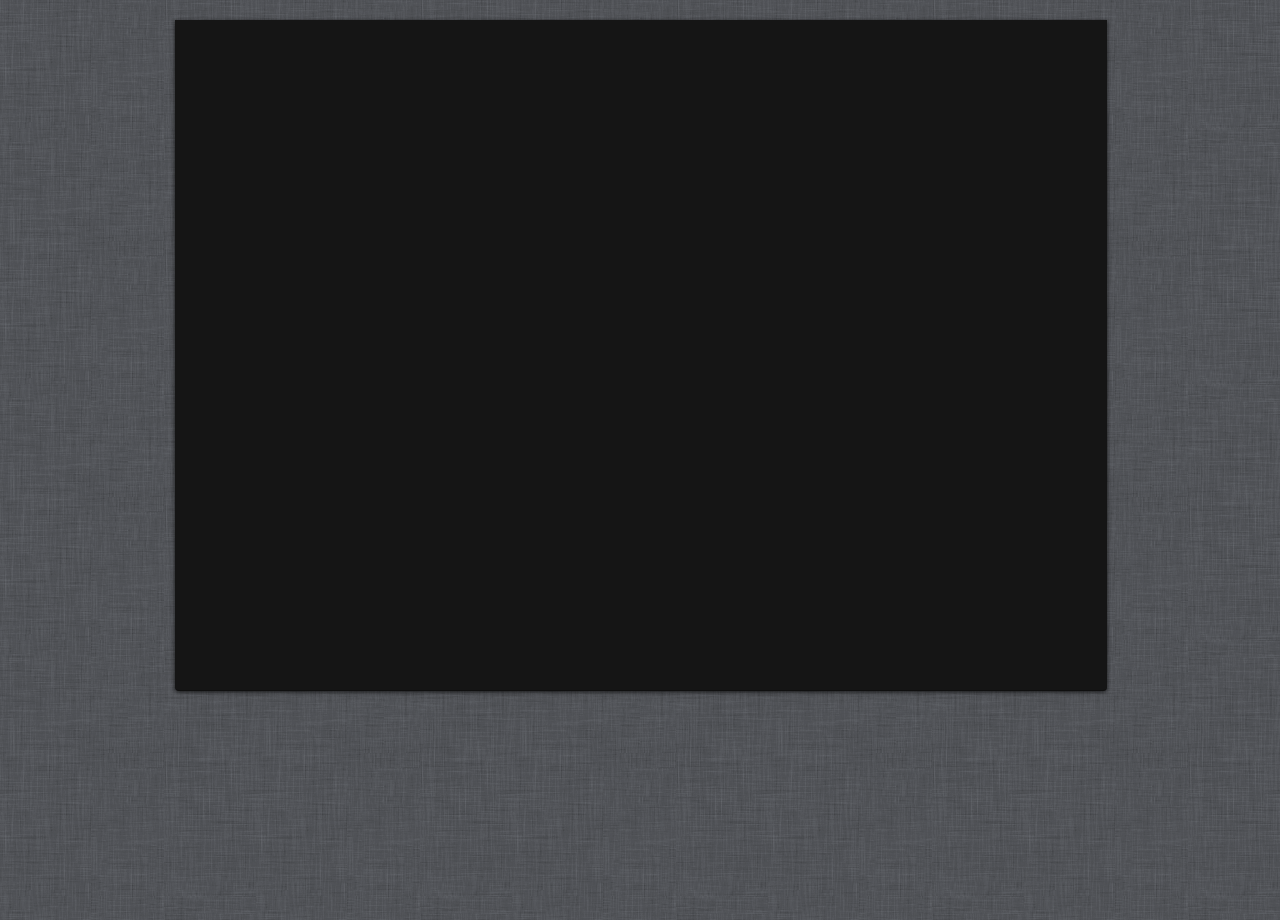
==== commit 6c508297: "Cleaning out non relevant parts of jqTubePlayer example. Adding raw youtube api example." ====
--- a/webVideoPlayers/jqTubePlayer/index.html
+++ b/webVideoPlayers/jqTubePlayer/index.html
@@ -1,57 +1,16 @@
-
 <?xml version="1.0" encoding="UTF-8"?>
 <!DOCTYPE HTML>
 <html>
 <head>
 	<title>jQuery YouTube TubePlayer Plugin - By Nirvana Tikku</title>
-<meta name="ttw" content="6adqhs0" />
-<meta http-equiv="Content-Type" content="text/html" />
-<meta http-equiv="X-UA-Compatible" content="chrome=1">
-<meta name="google-site-verification" content="scHf2K9UgwcPYAiMAz8gCAtIu8FqyezLiTigGDRs0bs" />
-<meta property="fb:admins" content="1704113" />
-
-
-<meta property="og:site_name" content="Tikku.com - Nirvana Tikku's Projects"/>
-<meta property="og:type" content="website"/>
-<meta property="og:image" content="http://tikku.com/images/tikku/tikku_com_img.png"/>
-
-<meta property="og:url" content="http://www.tikku.com/jquery-youtube-tubeplayer-plugin"/>
-
-
-<meta name="description" content="" />
-<meta name="keywords" content="" />
 <link media="screen" type="text/css" rel="stylesheet" href="tikku.css" />
 	<script type="text/javascript" src="tikku.js"></script>
-	<link href='http://fonts.googleapis.com/css?family=Play&subset=latin' rel='stylesheet' type='text/css'>
 </head>
 <body target="jquery-youtube-tubeplayer-plugin" class="jquery-youtube-tubeplayer-plugin" analyticsID="UA-8984274-1">
 <div class="page">
 <div class="page-container page-adjust">
 	<div class="grid grid-adjust" style="width:95%">
-		<div class="col_24 top">
-			<div class="nav">
-	<div class="main-title awesome">
-		<a href="/" class="home_link">
-			TIKKU.COM 
-		</a>
-		
-		<span class="crumbs" style="width:auto;float:right;margin-top:15px;max-width:100%;">
-										    		    		 <a href="/home?linkId=bc">     			Home Page
-    		</a> 									    		 &nbsp; &raquo; &nbsp;     		 <a href="/jquery-plugins?linkId=bc">     			jQuery Plugins
-    		</a> 									    		 &nbsp; &raquo; &nbsp;     		    			TubePlayer Plugin
-    							</span>
-	</div>
-</div>
-		</div>
 		<div class="col_24 awesome awesome-grey middle" style="float:left;">
-			<h1 style="top:-5px;font-size:2em;">jQuery YouTube TubePlayer Plugin 
-	<sup class="version">v1.1.0 / Oct 1, 2012</sup> 
-	<div class="html5-logo"><div class="logo">&nbsp;</div></div> 
-	<img style="position:relative;top:9px;left:4px;" src='/images/yt_powered_by_white_resized.png' width="54" height="38"/> 
-</h1>
-<div style="position:absolute; right:-10px; top:23px;">
-	<a href="http://twitter.com/share" class="twitter-share-button" data-count="horizontal" data-via="ntikku">Tweet</a><script type="text/javascript" src="http://platform.twitter.com/widgets.js"></script><iframe src="http://www.facebook.com/plugins/like.php?href=http%3A%2F%2Fwww.tikku.com%2Fjquery-youtube-tubeplayer-plugin&amp;layout=button_count&amp;show_faces=false&amp;width=450&amp;action=like&amp;font=trebuchet+ms&amp;colorscheme=dark&amp;height=21" scrolling="no" frameborder="0" style="border:none; overflow:hidden; width:125px; height:21px;" allowTransparency="true"></iframe></div>
-
 
 <div class="col_16">
 	<div class="video-player">
@@ -59,810 +18,26 @@
 	</div>
 </div>
 	
-<style>
-	.html5-logo { background:rgba(250,250,250,0.6); width:32px; height:32px; display:inline-block;
-		padding:3px;
-		-webkit-border-radius:3px; -moz-border-radius:3px; border-radius:3px;
-	}
-	.html5-logo .logo {
-		width:32px; height:32px; background:url('/images/HTML5_Logo_32.png') no-repeat; display:inline-block; padding:0px;
-	}
-	.player-action {
-		width:auto;
-		height:auto;
-		-moz-border-radius:3px;
-		-webkit-border-radius:3px;
-		border-radius:3px;
-		margin-bottom:10px;
-		text-align:center;
-		padding:7px;
-		background-color:#123;
-		background: -moz-linear-gradient(center top , #234, #123) repeat scroll 0 0 transparent;
-		background-image: -webkit-gradient(linear, 0% 0%, 0% 100%, from(#234), to(#123));
-			
-	}
-	.awesome .events-examples a { color:#def; }
-	.player-action .event { color:yellow; }
-	.player-action:hover { 
-		background-color:#012;
-		background: -moz-linear-gradient(center top, #234, #012) repeat scroll 0 0 transparent; 
-		background-image: -webkit-gradient(linear, 0% 0%, 0% 100%, from(#234), to(#012));
-		-moz-box-shadow: 0px 0px 2px #111;
-		-webkit-box-shadow: 0px 0px 2px #111;
-	}
-	.player-action:active,
-	.player-action:focus {
-		background-color:#234;
-		background: -moz-linear-gradient(center top, #012, #123) repeat scroll 0 0 transparent; 
-		background-image: -webkit-gradient(linear, 0% 0%, 0% 100%, from(#012), to(#123));
-	}
-	
-</style>
-
-<div class="col_8 last">
-	<div class="events-examples">
-		<a href="javascript:void(0);" onClick="jQuery('#player').tubeplayer('play');">
-			<div class='player-action'> jQuery('#player').tubeplayer(<span class='event'>'play'</span>); </div>
-		</a>
-		<a href="javascript:void(0);" onClick="jQuery('#player').tubeplayer('pause');">
-			<div class='player-action'> jQuery('#player').tubeplayer(<span class='event'>'pause'</span>); </div>
-		</a> 
-		<a href="javascript:void(0);" onClick="jQuery('#player').tubeplayer('stop');">
-			<div class='player-action'> jQuery('#player').tubeplayer(<span class='event'>'stop'</span>); </div>
-		</a> 
-		<a href="javascript:void(0);" onClick="jQuery('#player').tubeplayer('mute');">
-			<div class='player-action'> jQuery('#player').tubeplayer(<span class='event'>'mute'</span>); </div>
-		</a> 
-		<a href="javascript:void(0);" onClick="jQuery('#player').tubeplayer('volume', 25);">
-			<div class='player-action'> jQuery('#player').tubeplayer(<span class='event'>'volume'</span>, 25); </div>
-		</a> 
-		<a href="javascript:void(0);" onClick="jQuery('#player-volume').html(jQuery('#player').tubeplayer('volume'));">
-			<div class='player-action'> 
-				jQuery('#player').tubeplayer(<span class='event'>'volume'</span>); = 
-				<span id='player-volume'>?</span>
-			</div>
-		</a> 
-		<a href="javascript:void(0);" onClick="jQuery('#player').tubeplayer('unmute');">
-			<div class='player-action'> jQuery('#player').tubeplayer(<span class='event'>'unmute'</span>); </div>
-		</a>
-		<a href="javascript:void(0);" onClick="showData(jQuery('#player').tubeplayer('data'));">
-			<div class='player-action'> jQuery('#player').tubeplayer(<span class='event'>'data'</span>); </div>
-		</a>
-		<hr/>
-		<a href="javascript:void(0);" onClick="jQuery('#player').tubeplayer('play', '0VhthgyE47E');">
-			<div class='player-action'> jQuery('#player').tubeplayer(<span class='event'>'play'</span>, '0VhthgyE47E'); </div>
-		</a> 
-		<hr/>
-		<a href="javascript:void(0);" onClick="initPlayer();">
-			<div class='player-action'> jQuery('#player').tubeplayer(); </div>
-		</a> 
-		<a href="javascript:void(0);" onClick="jQuery('#player').tubeplayer('destroy');">
-			<div class='player-action'> jQuery('#player').tubeplayer(<span class='event'>'destroy'</span>); </div>
-		</a> 
-	</div>
-</div>
-
 <script type="text/javascript">
+$(document).ready(function () {
+console.log('starting!');
 function initPlayer(){
 	jQuery("#player").tubeplayer({
 		width: 600,
 		height: 450,
 		initialVideo: '0VhthgyE47E',
-		onPlayerPlaying: function() {
-			console.log('playeing');
-		},
 		onPlayerUnstarted: function () {
 			console.log('unstarted');
-		},
-		onPlayterCued: function () {
-			console.log('cued');
-		},
-		onPlayerPaused: function () {
-			console.log('paused');
-		},
-		onPlayerBuffering: function () {
-			console.log('buffering');
 		}
-
 	});
 };
-jQuery.tubeplayer.defaults.afterReady = function(){
-	//jQuery("#player").tubeplayer("cue", " ");
+jQuery.tubeplayer.defaults.afterReady = function(player){
+	console.log('ready');
 };
-initPlayer();
-function showData(data){
-	var html = "bytesLoaded : " + data.bytesLoaded;
-	html += " / bytesTotal : " + data.bytesTotal + "\n";
-	html += "currentTime : " + data.currentTime;
-	html += " / duration : " + data.duration + "\n";
-	html += "startBytes : " + data.startBytes + "\n";
-	html += "state : " + data.state + "\n";
-	html += "quality : " + data.availableQualityLevels.join(",") + "\n";
-	html += "url : " + data.videoURL + "\n";
-	html += "videoID : " + data.videoID;
-	alert(html);
-}
+	initPlayer();
+});
 </script>
 
-<br/>
-
-
-
-
-
-
-<div class="col_24" style="min-height:620px;">
-		
-	
-	
-	
-	
-	
-	
-	<div name="jquery_tubeplayer_tabs" id="tubeplayer_tutorial" class="ui-basic-tabs " ui_tabs_type="basic" >
-		<ul>
-			<li class="selected" tab="tubeplayer_tutorial_1">
-							<a href="#tubeplayer_tutorial_1" onClick="log.ga.event('tab', 'select', 'tubeplayer_tutorial : tab-1');"><h3>&raquo; Getting Started</h3></a>
-		</li>
-			<li  tab="tubeplayer_tutorial_2">
-							<a href="#tubeplayer_tutorial_2" onClick="log.ga.event('tab', 'select', 'tubeplayer_tutorial : tab-2');"><h3>&raquo; Quick Start</h3></a>
-		</li>
-			<li  tab="tubeplayer_tutorial_3">
-							<a href="#tubeplayer_tutorial_3" onClick="log.ga.event('tab', 'select', 'tubeplayer_tutorial : tab-3');"><h3>&raquo; API Reference</h3></a>
-		</li>
-			<li  tab="tubeplayer_tutorial_4">
-							<a href="#tubeplayer_tutorial_4" onClick="log.ga.event('tab', 'select', 'tubeplayer_tutorial : tab-4');"><h3>&raquo; Download</h3></a>
-		</li>
-			<li  tab="tubeplayer_tutorial_5">
-							<a href="#tubeplayer_tutorial_5" onClick="log.ga.event('tab', 'select', 'tubeplayer_tutorial : tab-5');"><h3>&raquo; FAQs</h3></a>
-		</li>
-		</ul>
-			<div name="tubeplayer_tutorial_1" class="  ui-tab ui-tabs">
-				<style>
-	.standard li { display:block; clear:both; }
-</style>
-<div class="col_24">
-	<h2>Update: HTML5 Support!</h2>
-	<em style="position:absolute; top:20px; right:0px;">13th Feb 2011</em>
-	<p>
-		<img src="/images/HTML5_Logo_64.png" height="64px" width="64px" style="float:left;"/> 
-		HTML5 goodness!  Last year, YouTube <a href="http://apiblog.youtube.com/2010/06/flash-and-html5-tag.html">introduced an HTML5 based implementation</a>
-		of their embedded player.  With the proliferation of mobile devices, the increasing popularity of Apple's iPad,
-		and Apple's stringent requirements around the use of Flash, access to control the HTML5 player has been in great demand.  This implementation was first provided for simple embeds and offered as a trial-service on YouTube itself.  
-	</p>
-	<p>
-		Just last month, however, <a href="http://apiblog.youtube.com/2011/01/introducing-javascript-player-api-for.html">YouTube announced developer access to this HTML5 version of the player</a>. 
-		The API was of course created in line with what they had set out for their original <a href="http://code.google.com/apis/youtube/js_api_reference.html">JavaScript Player API</a>, which meant that the 
-		general pattern and structure that the TubePlayer plugin was maintained; the only difference was around the instantiation of the player itself.  
-	</p>
-	<p>
-		So, what's so great about the YouTube <a href="http://en.wikipedia.org/wiki/HTML5">HTML5 player</a>, anyway? Well, basically <strong>iPad/iPhone support</strong>, enhancemened performance, optimized resource usage, 
-		<a href="http://dev.w3.org/html5/spec/spec.html">conforming to standards</a> and end user experience. Check this great article <a href="http://diveintohtml5.org/video.html">on the advantages of the standards based video implementation in HTML5</a>.
-		While I am excited and enthused about providing a plugin that provides iOS (iPad/iPhone) support, i'm disappointed to have to tell you that with the player <a href="http://http://code.google.com/apis/youtube/iframe_api_reference.html">still in labs mode</a> the
-		player still has some kinks.  In addition to the occasional bug, mobile development adds additional complexities.  An example is with the <a href="http://developer.apple.com/library/safari/#documentation/AudioVideo/Conceptual/Using_HTML5_Audio_Video/AudioandVideoTagBasics/AudioandVideoTagBasics.html">potential fees involved in streaming video, Apple dictates that the user must 
-		initiate playback, essentially removing possibilities for auto-playing videos in a playlists.</a> For more information, see <a href="http://code.google.com/apis/youtube/forum/discussion.html?place=topic/youtube-api-gdata/Fr39edfAKgs/discussion">this forum thread</a>.
-	</P>
-	<p>
-		The updated TubePlayer plugin takes advantage of HTML5 where possible.  A new attribute <strong>iframed</strong> can be set to true or false depending on whether the iframe player should be prioritized. SWFObject is not strictly a requirement anymore, however TubePlayer has been
-		created such that if the browser does not support HTML5 video, the flash player will be used instead.  Anyone upgrading from previous versions of the TubePlayer plugin, all you have to do is replace
-		your jQuery.tubeplayer.js file with the updated code. There is no need to worry about your implementation, as <em> everything is backwards compatible</em>.
-	</P>
-		<h2>Overview</h2>
-	<p>
-		YouTube broke <a target="_blank" href="http://mashable.com/2010/05/17/youtube-2-billion-views/">2 billion views</a> a day just a couple of months back. I have played around with the API for two and a half years in various capacities, but I always stopped at the flash level of the chromeless player. Even though I managed to work through the AS3 implementation, I didn't want to have to go through the pain of designing an interface for a player - I really wanted to play with the API itself.
-	</p>
-	<p>
-		I recently took a look at the updates to the YouTube API, and I was excited to see that the embeddable player is now controllable through the JavaScript API. As a result I <a href="youtube-quickplay" target="_blank" >threw it into an example</a> that I created showcasing my other plugin, the <a target="_blank" href="jquery-radmenu-plugin">jQuery Radmenu plugin</a>. I wanted to have access to the player state change (so I could tell when the player had finished playing the active video) and as a result was capable of creating a sort of 'YouTube wheel' that just continuously plays.
-	</p>
-	<p>
-		All of my implementations of the YouTube API have been around the creation of playlists and/or stringing specific videos outside of the standard YouTube playlist implementation. The player is the integral part since you need to have a hook when the player <strong>has ended</strong> to queue up the next video. 
-	</p>
-	<p>
-		Basically this jQuery plugin implements <a target="_blank" href="http://code.google.com/apis/youtube/js_api_reference.html#onYouTubePlayerReady">the YouTube Player API</a> pretty much to spec. I've omitted some functions but believe I have captured most of the functionality a developer will need to implement a youtube player. The kind of things that this plugin allows the developer to simply get done are --
-		<ol class='standard'>
-			<li>Play: the player & a specific video</li>
-			<li>Pause the player</li>
-			<li>Stop the player</li>
-			<li>Seek to a particular point within a video</li>
-			<li>Mute and Unmute the player & learn if the player is muted</li>
-			<li>Get and set the volume of the player</li>
-			<li>Get and set the video quality</li>
-			<li>Destroy the player</li>
-			<li>
-				Friendly functions for player state changes -- <br/>
-				<ol>
-					<li>onPlayerUnstarted</li>
-					<li>onPlayerEnded</li>
-					<li>onPlayerPlaying</li>
-					<li>onPlayerPaused</li>
-					<li>onPlayerBuffering</li>
-					<li>onPlayerCued</li>
-				</ol>
-			</li>
-		</ol>
-	</p>
-	<p>
-		If you have any comments, suggestions, or need/want help implementing this plugin - please feel free to email me @ 
-		<a href="mailto:ntikku@gmail.com">ntikku@gmail.com</a> or <a href="http://www.twitter.com/ntikku">tweet 
-		me @ntikku</a> . Also, if you do end up implementing this plugin, I would greatly appreciate it if you 
-		would send a link over - I'd love to see it in action!
-	</p>
-	<p>
-		Thanks, <br/>
-		Nirvana Tikku
-	</p>
-</div>
-
 		</div>
-			<div name="tubeplayer_tutorial_2" class=" never ui-tab ui-tabs">
-					
-				<h2>Quick Start Guide</h2>
-		<p>
-			<div class="css_bullet">&nbsp;</div>
-			<strong class='header'>1&nbsp;&nbsp;&nbsp;&nbsp;
-			Create a container for your player</strong><br/>
-			<br/>
-			<pre class="code indent">
-&lt;html&gt;	
-&lt;body&gt;
-	&lt;div id=<span class='string'>'youtube-player-container'</span>&gt; &lt;/div&gt;
-&lt;/body&gt;
-&lt;/html&gt;
-			</pre>
-			
-			<br/>
-						<div class="css_bullet">&nbsp;</div>
-			<strong class='header'>2&nbsp;&nbsp;&nbsp;&nbsp;
-			Include the JavaScript</strong>
-			<br/><br/>
-			<pre class="code indent">
-&lt;script type='text/javascript' src='{your_path_to}/<span class='string'>jQuery.tubeplayer.js'</span>&gt;&lt;/script&gt;
-			</pre>
-			
-			<br/>
-						<div class="css_bullet">&nbsp;</div>
-			<strong class='header'>3&nbsp;&nbsp;&nbsp;&nbsp;
-			Initialize the YouTube Player in JavaScript</strong>
-			<br/><br/>
-			<pre class="code indent">
-jQuery(<span class='string'>"#youtube-player-container"</span>).tubeplayer({
-	width: <span class='num'>600</span>, <span class='comments'>// the width of the player</span>
-	height: <span class='num'>450</span>, <span class='comments'>// the height of the player</span>
-	allowFullScreen: <span class='string'>"true"</span>, <span class='comments'>// true by default, allow user to go full screen</span>
-	initialVideo: <span class='string'>"DkoeNLuMbcI"</span>, <span class='comments'>// the video that is loaded into the player</span>
-	preferredQuality: <span class='string'>"default"</span>,<span class='comments'>// preferred quality: default, small, medium, large, hd720</span>
-	onPlay: <span class='fn'>function</span>(id){}, <span class='comments'>// after the play method is called</span>
-	onPause: <span class='fn'>function</span>(){}, <span class='comments'>// after the pause method is called</span>
-	onStop: <span class='fn'>function</span>(){}, <span class='comments'>// after the player is stopped</span>
-	onSeek: <span class='fn'>function</span>(time){}, <span class='comments'>// after the video has been seeked to a defined point</span>
-	onMute: <span class='fn'>function</span>(){}, <span class='comments'>// after the player is muted</span>
-	onUnMute: <span class='fn'>function</span>(){} <span class='comments'>// after the player is unmuted</span>
-});
-			</pre>
-					<br/>
-						<div class="css_bullet">&nbsp;</div>
-			<strong class='header'>4&nbsp;&nbsp;&nbsp;&nbsp;
-			Hook the tubeplayer's events to any elements you want to use as triggers</strong>
-			<br/><br/>
-			<pre class="code indent">
-&lt;a href="#" onClick='jQuery(<span class='string'>"#youtube-player-container"</span>).tubeplayer(<span class="string">"play"</span>)'&gt; 
-	Play video in player
-&lt;/a&gt;
-&lt;a href="#" onClick='jQuery(<span class='string'>"#youtube-player-container"</span>).tubeplayer(<span class="string">"pause"</span>)'&gt; 
-	Pause player 
-&lt;/a&gt;
-&lt;a href="#" onClick='jQuery(<span class='string'>"#youtube-player-container"</span>).tubeplayer(<span class="string">"stop"</span>)'&gt; 
-	Stop player 
-&lt;/a&gt;
-&lt;a href="#" onClick='jQuery(<span class='string'>"#youtube-player-container"</span>).tubeplayer(<span class="string">"mute"</span>)'&gt; 	
-	Mute player 
-&lt;/a&gt;
-&lt;a href="#" onClick='jQuery(<span class='string'>"#youtube-player-container"</span>).tubeplayer(<span class="string">"unmute"</span>)'&gt; 
-	Unmute player
-&lt;/a&gt;
-			</pre>
-
-		</p>
-
-		</div>
-			<div name="tubeplayer_tutorial_3" class=" never ui-tab ui-tabs">
-				<h2>Options / Defaults</h2>
-
-<div>In addition to this page, be sure to check out the <a target="_blank" href="http://code.google.com/apis/youtube/js_api_reference.html#Overview">YouTube JavaScript API Reference</a> if you aren't familiar with it.</div>
-<br/><br/>
-The plugin's defaults are --
-<br/><br/>
-<pre class="code indent">
-<span class='fn'>var</span> defaults = {
-	<span class='comments'>// Plugin init params</span>
-	width: <span class='num'>425</span>, <span class='comments'>// the width of the player</span>
-	height: <span class='num'>355</span>, <span class='comments'>// the height of the player</span>
-	allowFullScreen: <span class='string'>"true"</span>, <span class='comments'>// true by default, allow user to go full screen</span>
-	initialVideo: <span class='string'>"DkoeNLuMbcI"</span>, <span class='comments'>// the video that is loaded into the player</span>
-	start: <span class='num'>0</span>, <span class='comments'></span>
-	preferredQuality: <span class='string'>"default"</span>,<span class='comments'>// preferred quality: default, small, medium, large, hd720</span>
-	showControls: <span class='num'>1</span>, <span class='comments'>// whether the player should have the controls visible, 0 or 1</span>
-	showRelated: <span class='num'>0</span>, <span class='comments'>// show the related videos when the player ends, 0 or 1 </span>
-	autoPlay: <span class='bool'>false</span>, <span class='comments'>// whether the player should autoplay the video, 0 or 1</span>
-	autoHide: <span class='bool'>true</span>, <span class='comments'></span>
-	theme: <span class='string'>"dark"</span>, <span class='comments'>// possible options: "dark" or "light"</span>
-	color: <span class='string'>"red"</span>, <span class='comments'>// possible options: "red" or "white"</span>
-	showinfo: <span class='bool'>false</span>, <span class='comments'>// if you want the player to include details about the video</span>
-	modestbranding: <span class='bool'>true</span>, <span class='comments'>// specify to include/exclude the YouTube watermark</span>
-	<span class='comments'>// the location to the swfobject import for the flash player, default to Google's CDN</span>
-	wmode: <span class='string'>"transparent"</span>, <span class='comments'>// note: transparent maintains z-index, but disables GPU acceleration</span>
-	swfobjectURL: <span class='string'>"http://ajax.googleapis.com/ajax/libs/swfobject/2.2/swfobject.js"</span>,
-	loadSWFObject: <span class='bool'>true</span>, <span class='comments'>// if you include swfobject, set to false</span>
-	<span class='comments'>// HTML5 specific attrs</span>
-	iframed: <span class='bool'>true</span>, <span class='comments'>// iframed can be: true, false; if true, but not supported, degrades to flash</span>
-	<span class='comments'>// Player Trigger Specific Functionality</span>
-	onPlay: <span class='fn'>function</span>(id){}, <span class='comments'>// after the play method is called</span>
-	onPause: <span class='fn'>function</span>(){}, <span class='comments'>// after the pause method is called</span>
-	onStop: <span class='fn'>function</span>(){}, <span class='comments'>// after the player is stopped</span>
-	onSeek: <span class='fn'>function</span>(time){}, <span class='comments'>// after the video has been seeked to a defined point</span>
-	onMute: <span class='fn'>function</span>(){}, <span class='comments'>// after the player is muted</span>
-	onUnMute: <span class='fn'>function</span>(){}, <span class='comments'>// after the player is unmuted</span>
-	<span class='comments'>// Player State Change Specific Functionality</span>
-	onPlayerUnstarted: <span class='fn'>function</span>(){}, <span class='comments'>// when the player returns a state of unstarted</span>
-	onPlayerEnded: <span class='fn'>function</span>(){}, <span class='comments'>// when the player returns a state of ended</span>
-	onPlayerPlaying: <span class='fn'>function</span>(){}, <span class='comments'>//when the player returns a state of playing</span>
-	onPlayerPaused: <span class='fn'>function</span>(){}, <span class='comments'>// when the player returns a state of paused</span>
-	onPlayerBuffering: <span class='fn'>function</span>(){}, <span class='comments'>// when the player returns a state of buffering</span>
-	onPlayerCued: <span class='fn'>function</span>(){}, <span class='comments'>// when the player returns a state of cued</span>
-	onQualityChange: <span class='fn'>function</span>(quality){}, <span class='comments'>// a function callback for when the quality of a video is determined</span>
-	<span class='comments'>// Error State Specific Functionality</span>
-	onErrorNotFound: <span class='fn'>function</span>(){}, <span class='comments'>// if a video cant be found</span>
-	onErrorNotEmbeddable: <span class='fn'>function</span>(){}, <span class='comments'>// if a video isnt embeddable</span>
-	onErrorInvalidParameter: <span class='fn'>function</span>(){} <span class='comments'>// if we've got an invalid param</span>
-});
-</pre>
-<br/>
-<div class="col_24">
-	<h4>width</h4>
-	<div class='col_24'>Assign the width of the player. By default this is at 425px.</div>
-	<h4>height</h4>
-	<div class='col_24'>Assign the height of the player. By default this is at 355px.</div>
-	<h4>allowFullScreen</h4>
-	<div class='col_24'>True or False, depending on if you want to enable the full screen button.</div>
-	<h4>initialVideo</h4>
-	<div class='col_24'>Assign a YouTube video id for the initial video to be loaded upon player initialization.</div>
-	<h4>preferredQuality</h4>
-	<div class='col_24'>Options: "default", "small", "medium", "large", "hd720". "default" is the plugin's default value.</div>
-	<h4>showControls</h4>
-	<div class='col_24'>This attribute will enable controls in the player, and is only available in the case of the iframe player. Values can be true or false. </div>
-	<h4>showRelated</h4>
-	<div class='col_24'>Whether the player should load related videos once playback of the initial video starts  Values can be true or false. </div>
-	<h4>autoPlay</h4>
-	<div class='col_24'>This attribute will autoplay upon load, and is only available in the case of the iframe player. Values can be true or false. </div>
-	<h4>autoHide</h4>
-	<div class='col_24'>Whether the video controls will automatically hide after a video begins playing Values can be true or false.</div>
-	<h4>theme</h4>
-	<div class='col_24'>Sets the color of the overall player. Values can be "dark" or "light". Default is "dark" as per YouTube's spec.</div>
-	<h4>color</h4>
-	<div class='col_24'>Sets the color of the progress bar. Values can be "red" or "white". Default is "red" as per YouTube's spec. </div>
-	<h4>showinfo</h4>
-	<div class='col_24'>Whether or not to show the loaded videos details. Values can be true or false. </div>
-	<h4>modestbranding</h4>
-	<div class='col_24'>This parameter can be used to include/exclude the YouTube watermark. Values can be true or false. </div>
-	<h4>swfobjectURL</h4>
-	<div class='col_24'>The swfobject dependency is for the flash based implementation of the player. By default the url
-		is specified to the Google CDN location for swfobject version 2.2. You can override this if you want to use a 
-		local version.</div>
-	<h4>loadSWFObject</h4>
-	<div class='col_24'>If you want to include the swfobject in a minified file, or would rather that the TubePlayer plugin not load the swfobject, set this to false. If not, if using the flash player, the player will only be initialized after the script has been imported.</div>
-	<h4>iframed</h4>
-	<div class='col_24'>This attribute is a boolean, true/false.  If true, TubePlayer will prioritize the HTML5 implementation of TubePlayer (provided it's available), over the flash based player. If false, only the flash player will be used.</div>
-		<br/>
-	<h3>Trigger Events</h3>
-	<h4>onPlay</h4>
-	<div class='col_24'>After the player triggers a play event, the onPlay method is called and passed the id that was played.
-	This can come in handy in situations where you may want to track / utilize the play event and possibly
-	hook in your analytics.</div>
-	<h4>onPause</h4>
-	<div class='col_24'>Similar to onPlay, onPause is called <em>after</em> the player is paused.</div>
-	<h4>onStop</h4>
-	<div class='col_24'>Ditto, onStop is <em>after</em> the player has been stopped.</div>
-	<h4>onSeek</h4>
-	<div class='col_24'>Convenience method while seeking. This method is passed the seekTime. Most often used by a slider or some similar interface.</div>
-	<h4>onMute</h4>
-	<div class='col_24'>For whatever reason if you want to do something when the player is muted.</div>
-	<h4>onUnMute</h4>
-	<div class='col_24'>Ditto, if you want to do something when the player is unmuted.</div>
-		<h3>Player Events</h3>
-	<h4>onPlayerUnstarted</h4>
-	<div class='col_24'>This method is called when the state of the player is cued, but has not been started. </div>
-	<h4>onPlayerEnded</h4>
-	<div class='col_24'>This method gets triggered when the video has finished playing.</div>
-	<h4>onPlayerPlaying</h4>
-	<div class='col_24'>As soon as the player starts playing, this method is called right after.</div>
-	<h4>onPlayerPaused</h4>
-	<div class='col_24'>When the state of the player is paused this method is called.</div>
-	<h4>onPlayerBuffering</h4>
-	<div class='col_24'>Whilst the player is buffering, this method is called.</div>
-	<h4>onPlayerCued</h4>
-	<div class='col_24'>After the player is cued up with a video.</div>
-		<h4>onQualityChange</h4>
-	<div class='col_24'>Whenever the video quality is determined, this callback is invoked.</div>
-		<h3>Errors</h3>
-	<h4>onErrorNotFound</h4>
-	<div class='col_24'>If the video is not found, this method will get called.</div>
-	<h4>onErrorNotEmbeddable</h4>
-	<div class='col_24'>If the video you have entered is not embeddable, this method will get called.</div>
-	<h4>onErrorInvalidParameter</h4>
-	<div class='col_24'>If the player wasn't init'd properly, possibly due to a bad VideoID</div>
-</div>
-
-<br style="clear:both;"/>
-
-<h2>Events</h2>
-There are a set of events that are bound to TubePlayer upon initialization. These events can be called directly by passing in a string argument, the event,
-to trigger the event on the menu. Some events may require arguments, in which case pass the arguments as well. Note: Unless specified, all triggers return the player
-meaning you can continue to utilize chaining.
-<h4>Cue</h4>
-<div class="col_15">
-	Cue a video specified by videoId. The player uses the quality setting defined upon initialization to cue the video.
-</div>
-<div class="col_9 last">
-	<pre class="code">jQuery(<span class='string'>"#youtube-player-container"</span>)<br/> &nbsp;&nbsp;&nbsp;&nbsp;&nbsp;&nbsp;.tubeplayer(<span class='highlight'>"cue"</span>, <span class='string'>"videoId"</span>);</pre>
-</div>
-<h4>Play</h4>
-<div class="col_15">
-	Play has three different implementations. The first, is to play the active video, if you do not specify a parameter.
-	<br/><br/>If you specify a parameter, and that parameter is a string, then the player will cue and play the specified video.
-	<br/><br/>Lastly, if you specify a parameter, and that parameter is an OBJECT, you will have the ability to pass in the id 
-	and the start time -- {id: "<videoid>",time:"<start time>"}. 
-</div>
-<div class="col_9 last">
-	<pre class="code">jQuery(<span class='string'>"#youtube-player-container"</span>)<br/> &nbsp;&nbsp;&nbsp;&nbsp;&nbsp;&nbsp;.tubeplayer(<span class='highlight'>"play"</span>);</pre>
-	&nbsp;&nbsp;&nbsp;&nbsp;&nbsp; or
-	<pre class="code">jQuery(<span class='string'>"#youtube-player-container"</span>)<br/> &nbsp;&nbsp;&nbsp;&nbsp;&nbsp;&nbsp;.tubeplayer(<span class='highlight'>"play"</span>, <span class='string'>"DkoeNLuMbcI"</span>);</pre>
-	&nbsp;&nbsp;&nbsp;&nbsp;&nbsp; or
-	<pre class="code">jQuery(<span class='string'>"#youtube-player-container"</span>)<br/> &nbsp;&nbsp;&nbsp;&nbsp;&nbsp;&nbsp;.tubeplayer(<span class='highlight'>"play"</span>, {
-	&nbsp;&nbsp;&nbsp;&nbsp;&nbsp;id: <span class='string'>"DkoeNLuMbcI"</span>,
-	&nbsp;&nbsp;&nbsp;&nbsp;&nbsp;time: <span class='num'>20</span>
-	});</pre>
-</div>
-<h4>Pause</h4>
-<div class="col_15">
-	Simply pauses the player.
-</div>
-<div class="col_9 last">
-	<pre class="code">jQuery(<span class='string'>"#youtube-player-container"</span>)<br/> &nbsp;&nbsp;&nbsp;&nbsp;&nbsp;&nbsp;.tubeplayer(<span class='highlight'>"pause"</span>);</pre>
-</div>
-<h4>Stop</h4>
-<div class="col_15">
-	Stops the player from loading.
-</div>
-<div class="col_9 last">
-	<pre class="code">jQuery(<span class='string'>"#youtube-player-container"</span>)<br/> &nbsp;&nbsp;&nbsp;&nbsp;&nbsp;&nbsp;.tubeplayer(<span class='highlight'>"stop"</span>);</pre>
-</div>
-<h4>Seek</h4>
-<div class="col_15">
-	Specify a time to seekTo and this method will skip the player to the specified time.
-</div>
-<div class="col_9 last">
-	<pre class="code">jQuery(<span class='string'>"#youtube-player-container"</span>)<br/> &nbsp;&nbsp;&nbsp;&nbsp;&nbsp;&nbsp;.tubeplayer(<span class='highlight'>"seek"</span>, <span class='num'>100</span>);</pre>
-</div>
-
-<h4>Mute</h4>
-<div class="col_15">
-	Mute the player.
-</div>
-<div class="col_9 last">
-	<pre class="code">jQuery(<span class='string'>"#youtube-player-container"</span>)<br/> &nbsp;&nbsp;&nbsp;&nbsp;&nbsp;&nbsp;.tubeplayer(<span class='highlight'>"mute"</span>);</pre>
-</div>
-
-<h4>Unmute</h4>
-<div class="col_15">
-	Unmute the player. Currently, potentially due to an API bug, I set the value of the volume to 100, since even though the player says that it has been unmuted, it does not play.
-</div>
-<div class="col_9 last">
-	<pre class="code">jQuery(<span class='string'>"#youtube-player-container"</span>)<br/> &nbsp;&nbsp;&nbsp;&nbsp;&nbsp;&nbsp;.tubeplayer(<span class='highlight'>"unmute"</span>);</pre>
-</div>
-
-<h4>isMuted</h4>
-<div class="col_15">
-	Returns true or false depdending on whether the player is muted.
-</div>
-<div class="col_9 last">
-	<pre class="code">jQuery(<span class='string'>"#youtube-player-container"</span>)<br/> &nbsp;&nbsp;&nbsp;&nbsp;&nbsp;&nbsp;.tubeplayer(<span class='highlight'>"isMuted"</span>);</pre>
-</div>
-
-
-<h4>Volume</h4>
-<div class="col_15">
-	Volume has two variations - getter and setter. Simply pass in "volume" to get the volume {0,100}, and pass a parameter within {0,100} to specify a new volume.
-</div>
-<div class="col_9 last">
-	<pre class="code">jQuery(<span class='string'>"#youtube-player-container"</span>)<br/> &nbsp;&nbsp;&nbsp;&nbsp;&nbsp;&nbsp;.tubeplayer(<span class='highlight'>"volume"</span>);</pre>
-&nbsp;&nbsp;&nbsp;&nbsp;&nbsp; or
-	<pre class="code">jQuery(<span class='string'>"#youtube-player-container"</span>)<br/> &nbsp;&nbsp;&nbsp;&nbsp;&nbsp;&nbsp;.tubeplayer(<span class='highlight'>"volume"</span>, <span class='num'>25</span>);</pre>
-</div>
-
-
-<h4>Quality</h4>
-<div class="col_15">
-	Quality also has two variations - getter and setter. If you want to get the current quality of the player, pass in "quality" without params. If you want to set the quality, based off of the available
-	quality levels, pass that in as a string parameter.
-</div>
-<div class="col_9 last">
-	<pre class="code">jQuery(<span class='string'>"#youtube-player-container"</span>)<br/> &nbsp;&nbsp;&nbsp;&nbsp;&nbsp;&nbsp;.tubeplayer(<span class='highlight'>"quality"</span>);</pre>
-	&nbsp;&nbsp;&nbsp;&nbsp;&nbsp; or
-	<pre class="code">jQuery(<span class='string'>"#youtube-player-container"</span>)<br/> &nbsp;&nbsp;&nbsp;&nbsp;&nbsp;&nbsp;.tubeplayer(<span class='highlight'>"quality"</span>, "medium");</pre>
-</div>
-
-<h4>Data</h4>
-<div class="col_15">
-	Typically you will want to access the information thats available from the player. The data method returns an object with the information of the player. As YouTube typically shows, you can create
-	a setInterval and use this method to retrieve the information you will want per time period. The information that is returned is: <br/>
-		bytesLoaded, bytesTotal; startBytes; state; currentTime; availableQualityLevels; the 'duration' and the 'videoURL' of the active video
-</div>
-<div class="col_9 last">
-	<pre class="code">jQuery(<span class='string'>"#youtube-player-container"</span>)<br/> &nbsp;&nbsp;&nbsp;&nbsp;&nbsp;&nbsp;.tubeplayer(<span class='highlight'>"data"</span>);</pre>
-</div>
-
-<h4>Player</h4>
-<div class="col_15">
-	Returns the YouTube Player object (the actual embedded player). This is better to use for performance in setInterval's that want to poll the player to get the duration etc. This requires that you
-	treat the 'player' object that is passed back, as the ytplayer that the YouTube API specifies. Look at the documentation for more detail.
-</div>
-<div class="col_9 last">
-	<pre class="code">jQuery(<span class='string'>"#youtube-player-container"</span>)<br/> &nbsp;&nbsp;&nbsp;&nbsp;&nbsp;&nbsp;.tubeplayer(<span class='highlight'>"player"</span>);</pre>
-</div>
-
-<h4>Size</h4>
-<div class="col_15">
-	Update the size of the player. This event requires passing an object as an argument, that has the
-	width and the height specified. Note that under the hood, the player's css is updated using the object
-	specified by using jQuery().css({}), meaning that you can pass in additional CSS parameters if you wish
-	and upon size updates, the specified css changes will also be made.<br/>
-	 i.e. { width: 300, height: 200, border: "2px solid blue" }
-</div>
-<div class="col_9 last">
-	<pre class="code">jQuery(<span class='string'>"#youtube-player-container"</span>)<br/> &nbsp;&nbsp;&nbsp;&nbsp;&nbsp;&nbsp;.tubeplayer(<span class='highlight'>"size"</span>, {
-		width: <span class='num'>300</span>, 
-		height: <span class='num'>200</span>
-	});</pre>
-</div>
-
-
-<h4>Destroy</h4>
-<div class="col_15">
-	Destroy the embed (remove it), unbind evertyhing on the player container & remove local storage.
-</div>
-<div class="col_9 last">
-	<pre class="code">jQuery(<span class='string'>"#youtube-player-container"</span>)<br/> &nbsp;&nbsp;&nbsp;&nbsp;&nbsp;&nbsp;.tubeplayer(<span class='highlight'>"destroy"</span>);</pre>
-</div>
-
-
-
-<h2>Player event listeners</h2>
-The YouTube Player has three different event listeners subscribed: stateChange, onError and onPlaybackQualityChange. In addition to this, there is an extra
-function that you can latch on to <em>after the player is 'ready'</em>. It is recommended not to play with the stateChange, onPlaybackQualityChange or onError functions, since they have
-been setup to  trigger the various helper methods (onPlayerUnstarted, onPlayerEnded, etc).. that make the plugin so convenient. 
-<h4>$.tubeplayer.defaults.afterReady</h4>
-<div class="col_15">
-	After the play is ready (and has been completely loaded) the jQuery player object is passing into the 'afterReady' function.
-</div>
-<div class="col_9 last">
-	<pre class="code">$.tubeplayer.defaults.afterReady
-	= <span class='fn'>function</span>($player){}</pre>
-</div>
-<h4>$.tubeplayer.getPlayers()</h4>
-<div class="col_15">
-	A means to get all the players that have been instantiated.
-</div>
-<div class="col_9 last">
-	<pre class="code">$.tubeplayer.getPlayers()</pre>
-</div>
-
-<br style="clear:both;"/>
-<h2 style="clear:both;">Legal</h2>
-<p>
-	<a href="http://www.opensource.org/licenses/mit-license.php" target="_blank">
-		MIT License
-	</a>
-</p>
-		
-
-		</div>
-			<div name="tubeplayer_tutorial_4" class=" never ui-tab ui-tabs">
-				<div class="col_8">
-	<h2>File details / download</h2>
-	<h4 style="float:left;">v1.1.0</h4>
-	<dl style="float:left; margin-left: 15px;">
-		<dd><strong class='highlight'>Production</strong> - <strong class='prod_size'>8.7kB</strong> 
-			( <a href="/scripts/ui/tubeplayer/jQuery.tubeplayer.min.js" onMouseDown="log.ga.event('tubeplayer', 'download', 'min - 1.1.0');" target="_blank">Download</a> )<br/>
-			<em>Minified with Google Compiler</em></dd>
-		<br/>
-		<dd><strong class='highlight'>Development</strong> - <strong>18kB</strong> 
-			( <a href="/scripts/ui/tubeplayer/jQuery.tubeplayer.js" onMouseDown="log.ga.event('tubeplayer', 'download', 'dev - 1.1.0');" target="_blank">Download</a> )<br/>
-			<em>Commented</em> </dd>
-	</dl>
-	<br class="clear"/>
-	
-	<br/>
-	
-	<strong class='highlight'>GitHub</strong> - 
-	<a target="_blank" href="http://github.com/nirvanatikku/jQuery-TubePlayer-Plugin">
-		http://github.com/nirvanatikku/jQuery-TubePlayer-Plugin
-	</a>
-	
-	<div style="margin-top:55px;clear:both;text-align:center;"> 
-		
-	<form action="https://www.paypal.com/cgi-bin/webscr" method="post">
-		<input type="hidden" name="cmd" value="_s-xclick">
-		<input type="hidden" name="hosted_button_id" value="SC23WFDUU2H5A">
-		<h3 style="color:#999;">Find TubePlayer Useful?</h3><br/>
-		<a href="http://tiptheweb.org/tip/" class="ttw-button ttw-button-small" style="color:black;">Tip</a>
-<script>
-(function (window, document) {
-    var ref = document.getElementsByTagName('script')[0],
-        script = document.createElement('script'),
-        secure = window.location.protocol === 'https:';
-    script.async = true;
-    script.src = secure ? 'https://secure-platform.tiptheweb.org/tip/button.js'
-                        : 'http://platform.tiptheweb.org/tip/button.js';
-    ref.parentNode.insertBefore(script, ref);
-}(this, this.document));
-</script>
-	</form>
-	
-	</div>
-
-</div>
-<style>
-	.changelog p strong { color:#891; }
-	.ui-basic-tabs div.ui-tabs { min-height:1200px; }
-</style>
-<div class="col_16 last changelog">
-	<h2>Changelog</h2>
-	<p>
-		<strong>v1.1.0 - Oct 1, 2012</strong>
-		<dl>
-			<dd>Enabled ES5 'strict' mode</dd>
-			<dd>Stricter equality checks / improve code</dd>
-			<dd>Multiple player support - appropriate randomization by use of GUIDs</dd>
-			<dd>Fix event handler binding on the player objects (both flash based and html5 enabled) - jQuery.tubeplayer.events</dd>
-			<dd>Perform appropriate cleanup when destroying tubeplayer</dd>
-		</dl>
-	</p>
-	<p>
-		<strong>v1.0.4 - Nov 12, 2011</strong>
-		<dl>
-			<dd>Bug fixes for parsing videoID </dd>
-			<dd>Support added for 'loop' parameter and annotations (iv_load_policy)</dd>
-		</dl>
-	</p>
-	<p>
-		<strong>v1.0.3 - Aug 14th, 2011</strong>
-		<dl>
-			<dd>Added <a href="http://apiblog.youtube.com/2011/08/coming-soon-dark-player-for-embeds.html">theme and color</a> support - dark/light with red/white</dd>
-			<dd>Added 'start' attribute - default 0</dd>
-			<dd>Added 'showinfo' attribute - default false</dd>
-			<dd>Added 'modestbranding' attribute - default true</dd>
-			<dd>Updated showControls, showRelated, autoPlay and autoHide to boolean from int</dd>
-		</dl>
-	</p>
-	<p>
-		<strong>v1.0.2 - Aug 3rd, 2011</strong>
-		<dl>
-			<dd>Add support for 'autoHide' parameter</dd>
-			<dd>'loadSWFObject' attribute allows user to specify their swfobject inclusion</dd>
-		</dl>
-	</p>
-	<p>
-		<strong>v1.0.1 - May 14th, 2011</strong>
-		<dl>
-			<dd>IE 7 and 8 fixes </dd>
-			<dd>Simplify dependency by utilizing Google CDN for swfobject instead of requiring additional include</dd>
-			<dd>Added videoEmbedURL and videoID to "data" object</dd>
-			<dd>Added "videoId" convenience method</dd>
-			<dd>New onErrorInvalidParameters method to handle final error case</dd>
-			<dd>Added support for 'showControls' and 'showRelated' player attributes</dd>
-			<dd>Enhanced multiple player support for iframe/html5 player</dd>
-			<dd>New public method to get all players jQuery.tubeplayer.getPlayers() </dd>
-			<dd>Fixed unmute - uses volume before muted now</dd>
-		</dl>
-		<em>Special thanks to <a href="http://www.twitter.com/BFSmith07">@Branden Smith</a> for the first few fixes</em>
-	</p>
-	<p>
-		<strong>v1.0.0 - Feb 13th, 2011</strong>
-		<dl>
-			<dd><em>Note: This update is completely backwards compatible</em></dd>
-			<dd>Support for HTML5 - IFRAME embedded player</dd>
-			<dd>HTML5 by default now, if not supported will degrade to Flash player</dd>
-			<dd>Added 'autoplay' and 'controls' properties for player init</dd>
-		</dl>
-	</p>
-	<p>
-		<strong>v0.9.4 - Sept 5th, 2010</strong>
-		<dl>
-			<dd>New event: 'size'; Now you can modify the player's size</dd>
-			<dd>Add player 'wmode' default as transparent, to prevent z-index issues in IE (thanks <a href="http://www.danielbrouse.com" target="_blank">@Daniel Brouse</a>)</dd>
-		</dl>
-	</p>
-	<p>
-		<strong>v0.9.3 - Aug 20, 2010</strong>
-		<dl>
-			<dd>Fixed onError Handlers</dd>
-		</dl>
-	</p>
-	<p>
-		<strong>v0.9.2 - Aug 10, 2010</strong>
-		<dl>
-			<dd>Added 'player' method, to get direct access to the youtube player </dd>
-		</dl>
-	</p>
-	<p>
-		<strong>v0.9.1 - July 30, 2010</strong>
-		<dl>
-			<dd>Multiple player support</dd>
-			<dd>Added 'onQualityChange' callback to defaults</dd>
-		</dl>
-	</p>
-	<p>
-		<strong>v0.9.0 - July 24, 2010</strong>
-		<dl>
-			<dd>Embed the API driven Flash YouTube Video Player - init/destroy</dd>
-			<dd>Control the player - cue, play, pause, stop, seek, volume control, quality control and data retreival</dd>
-			<dd>Give developer controls after each event is triggered</dd>
-			<dd>Provide developer with state change friendly events (i.e. instead of state == -1, onPlayerUnstarted)</dd>
-			<dd>Hooks for 'afterReady', 'stateChange', 'onError' and 'qualityChange' for the player</dd>
-			<dd>Convenience methods for errors - onErrorNotFound, onErrorNotEmbeddable
-			<dd>Browser support tested: Firefox 3.5+, Chrome 5, Opera 10, Safari 5, IE6+</dd>
-		</ul>
-	</p>
-</div>
-
-		</div>
-			<div name="tubeplayer_tutorial_5" class=" never ui-tab ui-tabs">
-				
-<h2>Frequently Asked Questions</h2>
-<h4>What version of jQuery is TubePlayer dependent on?</h4>
-<p>
-	jQuery 1.3.2+
-</p>
-<h4>What else is TubePlayer dependent on?</h4>
-<p>
-	SWFObject. &nbsp;&nbsp;&nbsp; As per YouTube's suggestion, the best flash embedding plugin is the <a href="http://code.google.com/p/swfobject/" target="_blank">SWFObject</a>. 
-	As a result this plugin is dependent on it. There are several reasons for this, but simply put it guarantees cross browser support, particularly in Internet Explorer. Note, with the 
-	updated support utilizing the iframe/HTML5 solution, the swfobject import is not used. However, in order to degrade the TubePlayer plugin, where HTML5 is <em>not</em> supported, 
-	the flash based player will require swfobject.
-</p>
-
-		</div>
-	</div>
-<script type="text/javascript">
-	TT.init(function(){
-		jQuery("#tubeplayer_tutorial").tabs({
-			active:1
-			});
-	});
-</script>
-
-</div>
-
-<a href="https://github.com/nirvanatikku/jQuery-TubePlayer-Plugin"><img style="position: fixed; top: 0; right: 0; border: 0;" src="https://s3.amazonaws.com/github/ribbons/forkme_right_orange_ff7600.png" alt="Fork me on GitHub"></a>
-		</div>
-				<div class="col_24 bottom">
-			<div class="col_24">
-	
-	<br/>
-		<p class="copyright"><a target="_blank" href="mailto:ntikku@gmail.com">Nirvana Tikku</a>, <a href="/">Tikku.com</a> &copy; 2010-2012</p>
-</div>
-		</div>
-		<br class="clear"/>
-	</div>
-	<div class="col_24">&nbsp;</div> </div>
-
-
-
-	<!--
-	[E:production] [T:web] [A:1] [R:5] [M:93254568] [B:MASTER_20110612_0407]
-	-->
-<script type="text/javascript">var gaJsHost = (("https:" == document.location.protocol) ? "https://ssl." : "http://www.");document.write(unescape("%3Cscript src='" + gaJsHost + "google-analytics.com/ga.js' type='text/javascript'%3E%3C/script%3E"));</script>
-<script type="text/javascript">try {var pageTracker = _gat._getTracker("UA-8984274-1");pageTracker._trackPageview();} catch(e) {}</script>
-</div>	
 </body>
 </html>
